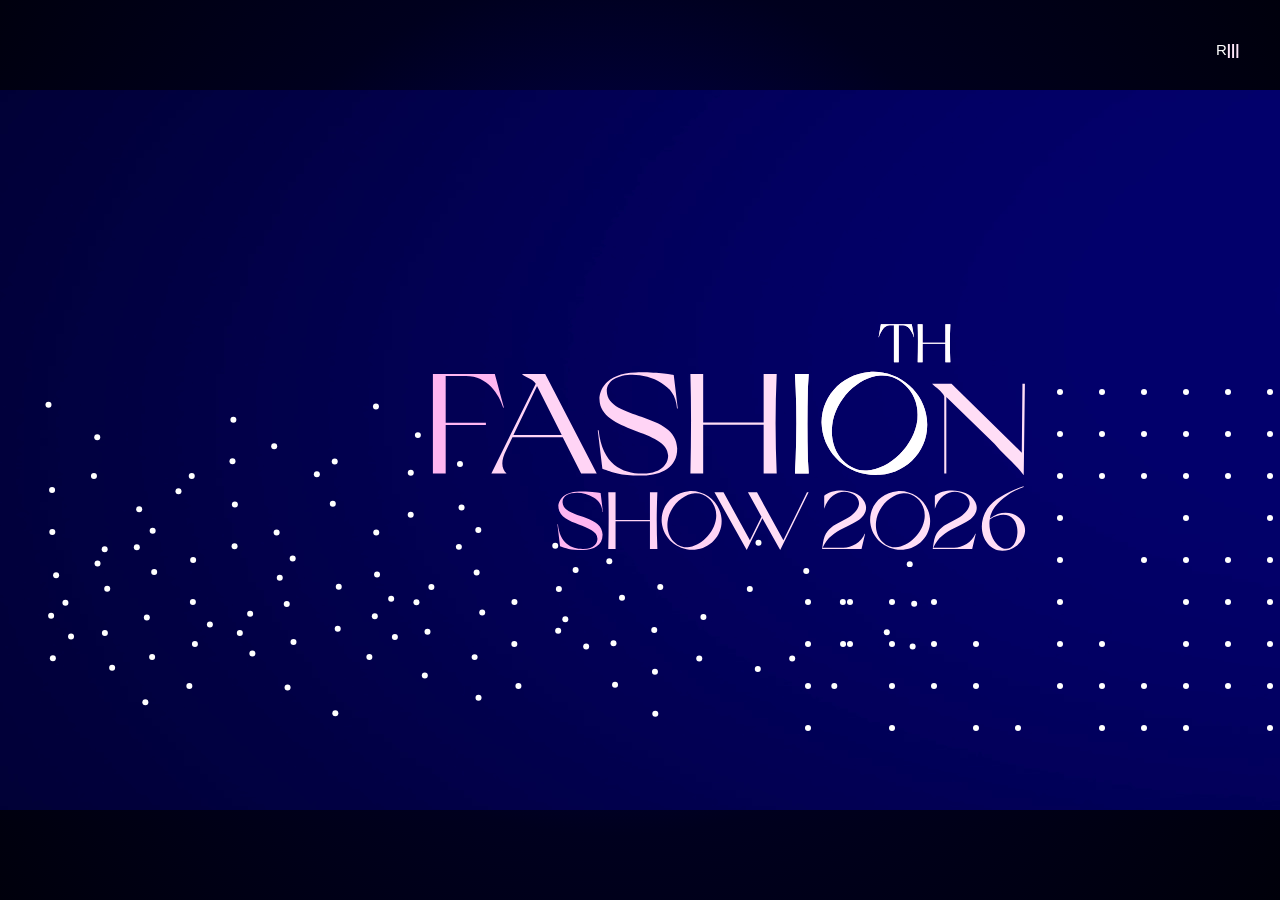
==== index.html @ 9039f153 "setting creayted" ====
<!DOCTYPE html>
<html lang="en">
<head>
    <meta charset="UTF-8">
    <meta name="viewport" content="width=device-width, initial-scale=1.0">
    <title>SLIDES</title>
    <link rel="stylesheet" href="ten26.css">
</head>
<body>
    <button id="panel-toggle" class="brand-toggle" title="Open controls">
        <span class="brand-r">R</span><span class="brand-bars">|||</span>
    </button>
    <main id="canvas-viewport">
        <div class="layer-container" id="image-layer"></div>
        <canvas id="grid-canvas-primary" class="grid-canvas-instance"></canvas>
        <div class="layer-container" id="svg-slide-layer"></div>
        <canvas id="svg-geometry-canvas" class="grid-canvas-instance"></canvas>
        <canvas id="morph-canvas" class="grid-canvas-instance"></canvas>
        <div class="layer-container" id="special-svg-layer"></div>
    </main>
    <div id="view-resolution-overlay" class="view-resolution-overlay hidden-ui-node">Canvas 1280 x 720 · View 100%</div>
    <div id="ui-toast-region" class="ui-toast-region" aria-live="polite" aria-atomic="true"></div>

    <section id="grid-control-panel" class="grid-control-panel minimized" aria-label="Grid controls"></section>

    <section id="motion-matrix-panel" class="motion-matrix-panel" aria-label="Dot motion layer controls"></section>

    <div id="control-panel" class="minimized">
        <div class="panel-header">
            <div class="header-transport" aria-label="Slide performance controls">
                <button class="header-nav-btn" id="header-prev-btn" type="button" title="Previous slide" aria-label="Previous slide">
                    <svg class="transport-icon" viewBox="0 0 24 24" aria-hidden="true"><path d="M8 12l9-6v12z"/></svg>
                </button>
                <button class="header-nav-btn header-hold-btn" id="header-hold-btn" type="button" title="Hold to attract dots to the current slide" aria-label="Hold to attract dots to the current slide">
                    <svg class="transport-icon" viewBox="0 0 24 24" aria-hidden="true"><circle cx="12" cy="12" r="5.8"/></svg>
                </button>
                <button class="header-nav-btn" id="header-next-btn" type="button" title="Next slide" aria-label="Next slide">
                    <svg class="transport-icon" viewBox="0 0 24 24" aria-hidden="true"><path d="M16 12l-9 6V6z"/></svg>
                </button>
                <button class="header-auto-btn" id="header-auto-btn" type="button" title="Automatically advance to the next slide every 4 seconds" aria-label="Automatically advance to the next slide every 4 seconds">
                    <svg class="transport-icon transport-icon-forward" viewBox="0 0 24 24" aria-hidden="true"><path d="M5 6l7 6-7 6zM12 6l7 6-7 6z"/></svg>
                </button>
            </div>
            <div class="header-utility">
                <span class="header-loading-spinner hidden-ui-node" id="header-loading-spinner" aria-hidden="true"></span>
                <button class="minimize-btn" id="minimize-btn" title="Hide controls">✕</button>
            </div>
        </div>
        <div class="panel-slide-strip" id="panel-slide-strip">
            <div class="slide-button-grid" id="slide-button-grid" aria-label="Slide navigation buttons"></div>
        </div>

        <!-- Grid Layers Drawer -->
        <div class="drawer" id="drawer-dot-matrix" data-left-panel="motion">
            <button class="drawer-trigger" id="drawer-trigger-dot-matrix">Grid Layers</button>
            <div class="drawer-content">
                <div class="matrix-action-row">
                    <button class="preset-action-btn" id="matrix-open-all" type="button">Expand</button>
                    <button class="preset-action-btn" id="matrix-collapse-all" type="button">Collapse</button>
                </div>
                <div class="matrix-action-row">
                    <button class="preset-action-btn pink-action matrix-full-action" id="matrix-randomize-all" type="button">Random</button>
                </div>
                <div class="matrix-action-row">
                    <button class="preset-action-btn" id="matrix-copy-above" type="button">Copy Above</button>
                    <button class="preset-action-btn" id="matrix-copy-below" type="button">Copy Below</button>
                </div>
                <div class="geometry-status" id="matrix-status">Grid layer controls open beside this drawer.</div>
            </div>
        </div>

        <!-- Blink Drawer -->
        <div class="drawer" id="drawer-blink-mode">
            <button class="drawer-trigger" id="drawer-trigger-blink-mode">Blink</button>
            <div class="drawer-content">
                <div class="sub-toggle-container compact-toggle">
                    <span>Enable Blink</span>
                    <label>
                        <input type="checkbox" id="blink-enabled" class="hidden-ui-node" checked>
                        <span class="checkbox-switch"></span>
                    </label>
                </div>
                <div class="slider-group"><span>On Period</span><input type="range" id="blink-visibility-on" min="0.05" max="8" value="7" step="0.05"><span class="val-indicator" id="val-blink-visibility-on">7</span></div>
                <div class="slider-group"><span>Off Period</span><input type="range" id="blink-visibility-off" min="0.05" max="8" value="3" step="0.05"><span class="val-indicator" id="val-blink-visibility-off">3</span></div>
                <div class="slider-group"><span>Randomness</span><input type="range" id="blink-visibility-randomness" min="0" max="100" value="100" step="1"><span class="val-indicator" id="val-blink-visibility-randomness">100</span></div>
                <div class="slider-group"><span>Probability</span><input type="range" id="blink-visibility-probability" min="0" max="100" value="70" step="1"><span class="val-indicator" id="val-blink-visibility-probability">70</span></div>
                <div class="slider-group"><span>Grid Start</span><input type="range" id="blink-grid-proximity" min="0" max="240" value="0" step="1"><span class="val-indicator" id="val-blink-grid-proximity">0</span></div>
                <div class="geometry-status" id="blink-status">Blink hides and reveals the same dot index across all visible grid layers.</div>
            </div>
        </div>

        <!-- SVG Slides Drawer -->
        <div class="drawer" id="drawer-slides">
            <button class="drawer-trigger" id="drawer-trigger-slides">Vector</button>
            <div class="drawer-content">
                <div class="layer-control-row">
                    <div class="file-upload-wrapper">
                        <div class="file-upload-btn" id="label-slides">Upload SVGs</div>
                        <input type="file" class="file-input" id="file-slides" accept=".svg,image/svg+xml" multiple>
                    </div>
                    <button class="action-btn delete-btn" id="clear-slides" title="Remove SVG Slides">✕</button>
                </div>
                <div class="geometry-status" id="slide-status">No slides loaded.</div>
                <div class="slider-group"><span>Scale</span><input type="range" id="slide-scale" min="10" max="300" value="100"><span class="val-indicator" id="val-slide-scale">100%</span></div>
                <div class="slider-group"><span>Offset X</span><input type="range" id="slide-offset-x" min="-640" max="640" value="0"><span class="val-indicator" id="val-slide-offset-x">0</span></div>
                <div class="slider-group"><span>Offset Y</span><input type="range" id="slide-offset-y" min="-360" max="360" value="0"><span class="val-indicator" id="val-slide-offset-y">0</span></div>
                <div class="geometry-status" id="mask-status">Mask hides dots whose grid homes sit inside or near painted slide artwork.</div>
            </div>
        </div>

        <!-- Media Slides Drawer -->
        <div class="drawer collapsed" id="drawer-image-slides">
            <button class="drawer-trigger" id="drawer-trigger-image-slides">Raster</button>
            <div class="drawer-content">
                <div class="layer-control-row">
                    <div class="file-upload-wrapper">
                        <div class="file-upload-btn" id="label-image-slides">Upload Images / Videos</div>
                        <input type="file" class="file-input" id="file-image-slides" accept=".png,.jpg,.jpeg,image/png,image/jpeg,.mp4,.webm,.mov,video/*" multiple>
                    </div>
                    <button class="action-btn delete-btn" id="clear-image-slides" title="Remove Media Slides">✕</button>
                </div>
                <div class="geometry-status" id="image-slides-status">No media slides loaded.</div>
                <div class="geometry-status" id="media-mode-status">Mode: Image Sequence</div>
                <select id="media-transition-mode" aria-label="Media source transition mode">
                    <option value="full" selected>Full Dot Transition</option>
                    <option value="flicker">Media Flicker Only</option>
                    <option value="cut">Frame To Frame</option>
                </select>
                <div class="slider-group"><span>Scale</span><input type="range" id="image-slide-scale" min="10" max="300" value="100"><span class="val-indicator" id="val-image-slide-scale">100%</span></div>
                <div class="slider-group"><span>Offset X</span><input type="range" id="image-slide-offset-x" min="-640" max="640" value="0"><span class="val-indicator" id="val-image-slide-offset-x">0</span></div>
                <div class="slider-group"><span>Offset Y</span><input type="range" id="image-slide-offset-y" min="-360" max="360" value="0"><span class="val-indicator" id="val-image-slide-offset-y">0</span></div>
                <div class="geometry-status" id="image-mask-status">Mask hides dots whose grid homes sit inside the media rectangle.</div>
            </div>
        </div>

        <!-- Special SVG Overlay Drawer -->
        <div class="drawer collapsed" id="drawer-special-overlays">
            <button class="drawer-trigger" id="drawer-trigger-special-overlays">Special Overlays</button>
            <div class="drawer-content">
                <div class="layer-control-row">
                    <div class="file-upload-wrapper">
                        <div class="file-upload-btn" id="label-special-overlays">Upload Special SVGs</div>
                        <input type="file" class="file-input" id="file-special-overlays" accept=".svg,image/svg+xml" multiple>
                    </div>
                </div>
                <div class="special-overlay-list" id="special-overlay-list"></div>
                <div class="geometry-status" id="special-overlays-status">No special overlays loaded.</div>
            </div>
        </div>

        <!-- Masks Drawer -->
        <div class="drawer collapsed" id="drawer-masks">
            <button class="drawer-trigger" id="drawer-trigger-masks">Grid Masking</button>
            <div class="drawer-content">
                <div class="drawer-section-title">Vector</div>
                <div class="slider-group"><span>Mask Expand</span><input type="range" id="mask-expansion" min="0" max="260" value="32" step="1"><span class="val-indicator" id="val-mask-expansion">32</span></div>
                <div class="slider-group"><span>Mask Scale Time</span><input type="range" id="mask-scale-time" min="0" max="10" value="4" step="0.05"><span class="val-indicator" id="val-mask-scale-time">4</span></div>
                <div class="drawer-section-title">Raster</div>
                <div class="slider-group"><span>Mask Expand</span><input type="range" id="image-mask-expansion" min="0" max="260" value="32" step="1"><span class="val-indicator" id="val-image-mask-expansion">32</span></div>
                <div class="slider-group"><span>Mask Scale Time</span><input type="range" id="image-mask-scale-time" min="0" max="10" value="4" step="0.05"><span class="val-indicator" id="val-image-mask-scale-time">4</span></div>
            </div>
        </div>

        <!-- Timing Drawer -->
        <div class="drawer" id="drawer-timing">
            <button class="drawer-trigger" id="drawer-trigger-timing">Timing</button>
            <div class="drawer-content">
                <div class="geometry-status" id="auto-transition-status">Left/Right change slides. Space holds the current slide. Up hides the UI. Down restores it. Esc stops flicker.</div>
                <div class="drawer-section-title">Transition</div>
                <div class="slider-group"><span>Current Time</span><input type="range" id="transition-current-time" min="0.1" max="8" value="3" step="0.05"><span class="val-indicator" id="val-transition-current-time">3</span></div>
                <div class="slider-group"><span>Current Flicker Start</span><input type="range" id="transition-current-flicker-start" min="0" max="3" value="0" step="0.05"><span class="val-indicator" id="val-transition-current-flicker-start">0</span></div>
                <div class="slider-group"><span>Next Time</span><input type="range" id="transition-next-time" min="0.1" max="12" value="2" step="0.05"><span class="val-indicator" id="val-transition-next-time">2</span></div>
                <div class="slider-group"><span>Next Flicker Start</span><input type="range" id="transition-next-flicker-start" min="0" max="2" value="0" step="0.05"><span class="val-indicator" id="val-transition-next-flicker-start">0</span></div>
                <div class="slider-group"><span>Return To Grid</span><input type="range" id="transition-return-grid-time" min="0" max="8" value="0" step="0.05"><span class="val-indicator" id="val-transition-return-grid-time">0</span></div>
                <div class="drawer-section-title">Auto Advance</div>
                <div class="slider-group auto-duration-row"><span>SVG Auto Duration</span><input type="range" id="slide-auto-duration" min="1" max="8" value="4" step="0.5"><span class="val-indicator" id="val-slide-auto-duration">4</span></div>
                <div class="slider-group" id="media-duration-row"><span>Image Auto Duration</span><input type="range" id="media-slide-duration" min="1" max="30" value="4" step="0.5"><span class="val-indicator" id="val-media-slide-duration">4</span></div>
            </div>
        </div>

        <!-- Mouse Interaction Drawer -->
        <div class="drawer" id="drawer-mouse-interaction">
            <button class="drawer-trigger" id="drawer-trigger-mouse-interaction">Mouse Interaction</button>
            <div class="drawer-content">
                <div class="sub-toggle-container compact-toggle">
                    <span>Enable Mouse</span>
                    <label>
                        <input type="checkbox" id="mouse-interaction-enabled" class="hidden-ui-node">
                        <span class="checkbox-switch"></span>
                    </label>
                </div>
                <div class="geometry-status" id="mouse-interaction-status">Mouse forces off.</div>
                <div class="slider-group mouse-scroll-row"><span>Attract</span><input type="range" id="mouse-attract-strength" min="0" max="300" value="120" step="1"><span class="val-indicator" id="val-mouse-attract-strength">120</span><button class="mouse-scroll-link-btn active" id="mouse-scroll-link-attract" type="button" data-mouse-scroll-control="attractStrength" aria-pressed="true" title="Link mouse wheel to Attract"></button></div>
                <div class="slider-group mouse-scroll-row"><span>Repel</span><input type="range" id="mouse-repel-strength" min="0" max="300" value="180" step="1"><span class="val-indicator" id="val-mouse-repel-strength">180</span><button class="mouse-scroll-link-btn active" id="mouse-scroll-link-repel" type="button" data-mouse-scroll-control="repelStrength" aria-pressed="true" title="Link mouse wheel to Repel"></button></div>
                <div class="slider-group mouse-scroll-row"><span>SVG Targets</span><input type="range" id="mouse-svg-target-count" min="1" max="400" value="1" step="1"><span class="val-indicator" id="val-mouse-svg-target-count">1</span><button class="mouse-scroll-link-btn" id="mouse-scroll-link-svg-targets" type="button" data-mouse-scroll-control="svgTargetCount" aria-pressed="false" title="Link mouse wheel to SVG Targets"></button></div>
                <div class="slider-group mouse-scroll-row"><span>Radius</span><input type="range" id="mouse-interaction-radius" min="40" max="520" value="220" step="5"><span class="val-indicator" id="val-mouse-interaction-radius">220</span><button class="mouse-scroll-link-btn" id="mouse-scroll-link-radius" type="button" data-mouse-scroll-control="radius" aria-pressed="false" title="Link mouse wheel to Radius"></button></div>
                <div class="slider-group"><span>Softness</span><input type="range" id="mouse-interaction-softness" min="0.4" max="3" value="1.2" step="0.05"><span class="val-indicator" id="val-mouse-interaction-softness">1.2</span></div>
                <div class="slider-group"><span>Scroll Step</span><input type="range" id="mouse-scroll-step" min="1" max="20" value="5" step="1"><span class="val-indicator" id="val-mouse-scroll-step">5</span></div>
            </div>
        </div>

        <!-- Grid Drawer -->
        <div class="drawer" id="drawer-grid">
            <button class="drawer-trigger" id="drawer-trigger-grid">Grid</button>
            <div class="drawer-content">
                <button class="preset-action-btn drawer-wide-action" id="grid-apply-all" type="button">Apply To All</button>
                <div class="geometry-status" id="grid-layout-status">Grid setup active.</div>
            </div>
        </div>

        <!-- Flicker Drawer -->
        <div class="drawer" id="drawer-flicker">
            <button class="drawer-trigger" id="drawer-trigger-flicker">Flicker</button>
            <div class="drawer-content">
                <div class="slider-group"><span>Flicker Speed</span><input type="range" id="transition-flicker-speed" min="1" max="30" value="10" step="0.5"><span class="val-indicator" id="val-transition-flicker-speed">10</span></div>
                <div class="slider-group"><span>On/Off</span><input type="range" id="transition-flicker-balance" min="10" max="90" value="75" step="1"><span class="val-indicator" id="val-transition-flicker-balance">75</span></div>
                <div class="slider-group"><span>Wildness</span><input type="range" id="transition-flicker-wildness" min="0" max="100" value="100" step="1"><span class="val-indicator" id="val-transition-flicker-wildness">100</span></div>
                <div class="slider-group"><span>Old/New</span><input type="range" id="transition-flicker-bias" min="-100" max="100" value="6" step="1"><span class="val-indicator" id="val-transition-flicker-bias">6</span></div>
            </div>
        </div>

        <!-- Background Drawer -->
        <div class="drawer" id="drawer-bg">
            <button class="drawer-trigger" id="drawer-trigger-background">Background</button>
            <div class="drawer-content">
                <div class="layer-control-row">
                    <button class="motion-layer-icon-btn layer-visibility-btn image-visibility-btn" id="image-visibility-toggle" type="button" title="Show or hide the background image.">Eye</button>
                    <div class="file-upload-wrapper">
                        <div class="file-upload-btn" id="label-image">Upload PNG/JPG</div>
                        <input type="file" class="file-input" id="file-image" accept=".png,.jpg,.jpeg,image/png,image/jpeg">
                    </div>
                    <button class="action-btn delete-btn" id="clear-image" title="Remove Image">✕</button>
                </div>
                <div class="geometry-status" id="image-status">No image loaded.</div>
                <div class="slider-group"><span>Scale</span><input type="range" id="image-scale" min="5" max="300" value="100" step="1"><span class="val-indicator" id="val-image-scale">100</span></div>
                <div class="slider-group"><span>Offset X</span><input type="range" id="image-offset-x" min="-1280" max="1280" value="0"><span class="val-indicator" id="val-image-offset-x">0</span></div>
                <div class="slider-group"><span>Offset Y</span><input type="range" id="image-offset-y" min="-720" max="720" value="0"><span class="val-indicator" id="val-image-offset-y">0</span></div>
                <div id="bg-static-node-wrapper">
                    <select id="bg-mode" title="Static, 2-color, or 3-color background.">
                        <option value="static" selected>Static Canvas Color</option>
                        <option value="cycle2">2 Color Canvas Cycle</option>
                        <option value="cycle3">3 Color Canvas Cycle</option>
                    </select>
                    <div class="color-grid">
                        <span>Color 1</span>
                        <div class="color-picker-wrapper"><input type="color" id="bg-static-picker" value="#02006c"></div>
                        <input type="text" id="bg-static-hex" value="#02006c" maxlength="7">
                    </div>
                    <div class="color-grid bg-cycle-color" id="bg-color-2-row">
                        <span>Color 2</span>
                        <div class="color-picker-wrapper"><input type="color" id="bg-color-2-picker" value="#ffd4f5"></div>
                        <input type="text" id="bg-color-2-hex" value="#ffd4f5" maxlength="7">
                    </div>
                    <div class="color-grid bg-cycle-color" id="bg-color-3-row">
                        <span>Color 3</span>
                        <div class="color-picker-wrapper"><input type="color" id="bg-color-3-picker" value="#00002a"></div>
                        <input type="text" id="bg-color-3-hex" value="#00002a" maxlength="7">
                    </div>
                    <div class="slider-group" id="bg-cycle-speed-row"><span>Cycle Speed</span><input type="range" id="bg-cycle-speed" min="0.02" max="2.5" value="0.18" step="0.01"><span class="val-indicator" id="val-bg-cycle-speed">0.18</span></div>
                    <div class="slider-group"><span>Canvas Width</span><input type="range" id="stage-width" min="640" max="3840" value="1280" step="10"><span class="val-indicator" id="val-stage-width">1280</span></div>
                    <div class="slider-group"><span>Canvas Height</span><input type="range" id="stage-height" min="360" max="2160" value="720" step="10"><span class="val-indicator" id="val-stage-height">720</span></div>
                </div>
                <div id="app-background-wrapper">
                    <select id="app-bg-mode" title="Choose the app backdrop style outside the canvas.">
                        <option value="gradient" selected>Background Gradient Glow</option>
                        <option value="solid">Solid Background</option>
                    </select>
                    <div class="color-grid">
                        <span>Color</span>
                        <div class="color-picker-wrapper"><input type="color" id="app-bg-picker" value="#02006c"></div>
                        <input type="text" id="app-bg-hex" value="#02006c" maxlength="7">
                    </div>
                </div>
            </div>
        </div>

        <!-- Help Drawer -->
        <div class="drawer" id="drawer-help">
            <button class="drawer-trigger" id="drawer-trigger-help">Help</button>
            <div class="drawer-content help-content" id="help-content">
                <div class="sub-toggle-container compact-toggle help-tooltip-toggle">
                    <span>Tooltips</span>
                    <label>
                        <input type="checkbox" id="help-tooltips-enabled" class="hidden-ui-node" checked>
                        <span class="checkbox-switch"></span>
                    </label>
                </div>
                <section>
                    <h3>Shortcuts</h3>
                    <p>Up hides the UI. Down restores it. Left and Right perform slide flicker. Space attracts dots to the current slide. Esc stops flicker.</p>
                </section>
                <section>
                    <h3>Overview</h3>
                    <p>TEN26 animates active grid layers between grid homes and slide targets on one shared stage. Upload Media supplies vector and raster sources, Timing controls the slideshow motion, Grid Masking shapes how grid-home dots hide and return, and Advanced Options controls layout, flicker style, and blink behavior.</p>
                </section>
                <section>
                    <h3>Header Controls</h3>
                    <p>Left arrow or keyboard Left immediately goes to the previous slide. Right arrow or keyboard Right immediately goes to the next slide. The center hold button or Space attracts dots to the current slide while held. Keyboard Up hides the UI, and keyboard Down restores it. The fast-forward button runs automatic slide changes using the current slide source duration.</p>
                </section>
                <section>
                    <h3>Grid Layers</h3>
                    <p>Grid Layers controls each active grid layer. Use the eye button to hide a layer, copy layers above or below the selection, rename layers, delete layers, and reorder them. Target chooses whether that layer follows SVG fills, paths, or anchors. The three color groups set Grid, Mid, and Target color, and Mid Point shifts where the mid color and mid size happen between grid and target. The main Random button here only randomizes unlocked values inside the layer stack.</p>
                </section>
                <section>
                    <h3>View Options</h3>
                    <p>View Options changes preview zoom, frame cap, fullscreen, and the info overlay. It does not resize the stage or move grid or slide coordinates.</p>
                </section>
                <section>
                    <h3>Upload Media</h3>
                    <p>Upload Media groups Vector, Raster, and Grid Masking. Use it to load slide sources, position them on the canvas, and control how grid-home dots react to those sources.</p>
                </section>
                <section>
                    <h3>Vector</h3>
                    <p>Vector loads SVG artwork as dot targets. Scale and offset position the SVG on the canvas. Vector slides share the same slide order and transition system as raster media.</p>
                </section>
                <section>
                    <h3>Raster</h3>
                    <p>Raster loads PNG, JPG, or video files as rectangular dot targets. Each media file becomes a rectangle with corner anchors, edge paths, and a filled interior. Scale and offset position the media on the canvas.</p>
                </section>
                <section>
                    <h3>Grid Masking</h3>
                    <p>Grid Masking holds vector and raster mask controls. Mask Expand grows the mask area outward, and Mask Scale Time controls how quickly masked dots shrink out or grow back during slide changes.</p>
                </section>
                <section>
                    <h3>Timing</h3>
                    <p>Timing controls the two slide phases. Current Time sends dots to the current slide, Next Time sends them to the next slide, and each Flicker Start slider chooses when that phase begins flickering. After the next phase, dots release back to the grid using the layer values.</p>
                </section>
                <section>
                    <h3>Advanced Options</h3>
                    <p>Advanced Options groups Grid, Flicker, and Blink. Grid handles layout, Flicker shapes the visual flicker rhythm, and Blink applies shared visibility timing across layers.</p>
                </section>
                <section>
                    <h3>Grid</h3>
                    <p>Grid sets columns, rows, spacing, and X/Y offset for the selected layer. Apply To All copies that layout to every active layer. Motion and force values come from the Grid Layers stack.</p>
                </section>
                <section>
                    <h3>Flicker</h3>
                    <p>Flicker controls the visual flicker style for both vector and raster slides. Flicker Speed controls pulse rate, On/Off controls visible ratio, Wildness adds timing variation, and Old/New biases the outgoing and incoming flicker feel.</p>
                </section>
                <section>
                    <h3>Blink</h3>
                    <p>Blink applies shared visibility timing to the dot layers. On Period is visible time, Off Period is hidden time, Randomness varies the timing, and Probability selects how many dots participate.</p>
                </section>
                <section>
                    <h3>Background</h3>
                    <p>Image loads a PNG or JPG behind the dots. Canvas Color controls the color or color cycle inside the stage canvas and includes canvas width and height. Background Color controls the app backdrop outside the canvas and can be solid or gradient.</p>
                </section>
                <section>
                    <h3>Presets</h3>
                    <p>Add Preset saves the current grid layer stack and random limits. The X removes the selected preset unless it is the last one. Export writes all presets to JSON. Import loads a saved preset file and replaces the current list.</p>
                </section>
                <section>
                    <h3>Save Settings</h3>
                    <p>Save Settings stores timing, media, masks, special overlays, background, mouse, blink, stage, and view options. It keeps grid layer values untouched; use Presets for layer stacks.</p>
                </section>
                <div class="help-signature">R|||</div>
            </div>
        </div>

        <!-- Presets Drawer -->
        <div class="drawer" id="drawer-presets">
            <button class="drawer-trigger" id="drawer-trigger-presets">Presets</button>
            <div class="drawer-content">
                <div class="preset-row">
                    <select id="preset-select"></select>
                    <button id="preset-apply-btn" class="pink-action" type="button">Apply</button>
                    <button class="preset-action-btn preset-delete-btn" id="preset-delete-btn" type="button" title="Delete selected preset">✕</button>
                </div>
                <div class="preset-action-row">
                    <button class="preset-action-btn pink-action" id="preset-add-btn" type="button">Add Preset</button>
                    <button class="preset-action-btn" id="preset-export-btn" type="button">Export</button>
                    <button class="preset-action-btn" id="preset-import-btn" type="button">Import</button>
                    <input type="file" class="file-input" id="preset-import-file" accept=".json,application/json">
                </div>
                <div class="geometry-status" id="preset-status">Layer presets loaded. Add, export, import, or remove any preset except the last one.</div>
            </div>
        </div>

        <!-- Save Settings Drawer -->
        <div class="drawer" id="drawer-save-settings">
            <button class="drawer-trigger" id="drawer-trigger-save-settings">Save Settings</button>
            <div class="drawer-content">
                <div class="preset-row">
                    <select id="settings-select"></select>
                    <button id="settings-apply-btn" class="pink-action" type="button">Apply</button>
                    <button class="preset-action-btn preset-delete-btn" id="settings-delete-btn" type="button" title="Delete selected settings">✕</button>
                </div>
                <div class="preset-action-row">
                    <button class="preset-action-btn pink-action" id="settings-add-btn" type="button">Save</button>
                    <button class="preset-action-btn" id="settings-export-btn" type="button">Export</button>
                    <button class="preset-action-btn" id="settings-import-btn" type="button">Import</button>
                    <input type="file" class="file-input" id="settings-import-file" accept=".json,application/json">
                </div>
                <div class="geometry-status" id="settings-status">Save timing, media, masks, background, mouse, blink, stage, and view settings without changing layer values.</div>
            </div>
        </div>

        <!-- View Drawer -->
        <div class="drawer" id="drawer-view-options">
            <button class="drawer-trigger" id="drawer-trigger-view-options">View Options</button>
            <div class="drawer-content">
                <div class="geometry-status view-status" id="view-status">Canvas 1280 x 720 · View 100%</div>
                <div class="slider-group"><span>Zoom</span><input type="range" id="view-scale" min="25" max="200" value="100" step="1"><span class="val-indicator" id="val-view-scale">100</span></div>
                <div class="slider-group"><span>Frame Cap</span><input type="range" id="view-frame-rate" min="5" max="60" value="60" step="1"><span class="val-indicator" id="val-view-frame-rate">60</span></div>
                <div class="view-scale-grid">
                    <button class="preset-action-btn view-scale-btn" data-view-scale="25" type="button">25%</button>
                    <button class="preset-action-btn view-scale-btn" data-view-scale="50" type="button">50%</button>
                    <button class="preset-action-btn view-scale-btn" data-view-scale="75" type="button">75%</button>
                    <button class="preset-action-btn view-scale-btn" data-view-scale="100" type="button">100%</button>
                    <button class="preset-action-btn view-scale-btn" data-view-scale="125" type="button">125%</button>
                    <button class="preset-action-btn view-scale-btn" data-view-scale="150" type="button">150%</button>
                    <button class="preset-action-btn view-scale-btn" data-view-scale="200" type="button">200%</button>
                    <button class="preset-action-btn" id="view-fit-btn" type="button">Fit</button>
                </div>
                <div class="slider-group"><span>Info Overlay</span><input type="range" id="view-overlay-opacity" min="0" max="100" value="0" step="1"><span class="val-indicator" id="val-view-overlay-opacity">0%</span></div>
                <div class="view-actions">
                    <button id="fullscreen-enter-btn" class="preset-action-btn">Full Screen</button>
                    <button id="fullscreen-exit-btn" class="preset-action-btn">Exit Full Screen</button>
                </div>
            </div>
        </div>

    </div>

    <script src="paper-full.min.js"></script>
    <script src="ten26-default-assets.js"></script>
    <script src="ten26-state.js"></script>
    <script src="ten26-engine.js"></script>
    <script src="ten26-startup-presets.js"></script>
    <script src="ten26-presets.js"></script>
    <script src="ten26-ui.js"></script>
</body>
</html>
---- ten26.css ----
:root {
    --bg-color: #02006c;
    --ui-blue: #02006c;
    --ui-blue-deep: #010044;
    --ui-blue-night: #00001e;
    --ui-pink: #ffd4f5;
    --ui-pink-muted: #d4ffde;
    --ui-cyan: #00aeef;
    --panel-bg: rgba(1, 0, 50, 0.48);
    --panel-border: rgba(255,212,245, 0.18);
    --text-color: #fbf7ff;
    --accent-color: #ffd4f5;
    --radius: 16px;
    --drawer-width: 320px;
    --drawer-collapsed-width: 320px;
    --section-accent: rgba(255,212,245, 0.78);
    --drawer-open-bg: rgba(255,212,245, 0.105);
    --drawer-hover-bg: rgba(255,212,245, 0.14);
    --view-scale: 1;
}
@media (prefers-color-scheme: dark) {
    :root {
        --panel-bg: rgba(1, 0, 44, 0.5);
        --panel-border: rgba(255,212,245, 0.18);
        --text-color: #fbf7ff;
    }
}
* {
    box-sizing: border-box; margin: 0; padding: 0;
    font-family: -apple-system, BlinkMacSystemFont, "Segoe UI", Roboto, sans-serif;
    -webkit-font-smoothing: antialiased;
}
body, html {
    width: 100%; height: 100%; overflow: hidden;
    background: radial-gradient(circle at 48% 45%, #02004e 0%, #00001e 52%, #00000a 100%);
    display: flex; align-items: center; justify-content: center;
}
#canvas-viewport {
    position: absolute; top: 50%; left: 50%; width: 1280px; height: 720px;
    transform: translate(-50%, -50%) scale(var(--view-scale));
    transform-origin: center center;
    background-color: var(--bg-color);
    display: flex; align-items: center; justify-content: center;
    z-index: 1; transition: background 0.1s linear; overflow: hidden;
    isolation: isolate;
}
#canvas-viewport,
#canvas-viewport * {
    cursor: none;
}
.layer-container {
    position: absolute; width: 100%; height: 100%;
    display: flex; align-items: center; justify-content: center;
    pointer-events: none;
}
.layer-container img, .layer-container svg {
    position: absolute; max-width: none; max-height: none;
    object-fit: contain; transform-origin: center center;
}
#image-layer { z-index: 1; overflow: hidden; }
#image-layer img { transform-origin: 0 0; }
#image-layer video,
#svg-slide-layer video {
    position: absolute;
    max-width: none;
    max-height: none;
    object-fit: contain;
    transform-origin: 0 0;
}
#grid-canvas-primary { z-index: 2; }
#svg-slide-layer { z-index: 4; }
#special-svg-layer {
    z-index: 60;
    overflow: visible;
}
.grid-canvas-instance {
    position: absolute; pointer-events: none; left: 0; top: 0; width: 100%; height: 100%;
}
.dot-layer-canvas {
    mix-blend-mode: normal;
}
#svg-geometry-canvas { z-index: 5; }
#morph-canvas { z-index: 6; }
.layer-container.hidden { opacity: 0 !important; }

#control-panel,
#grid-control-panel {
    position: absolute; top: 24px; width: var(--drawer-width);
    max-height: calc(100vh - 48px); overflow-y: auto;
    background: linear-gradient(180deg, rgba(2, 0, 108, 0.54), rgba(0, 0, 30, 0.46));
    backdrop-filter: blur(25px) saturate(1.18);
    -webkit-backdrop-filter: blur(25px);
    border: 1px solid var(--panel-border); border-radius: var(--radius);
    padding: 16px; box-shadow: 0 12px 40px rgba(0,0,0,0.18);
    color: var(--text-color); z-index: 10;
    transition: opacity 0.24s ease, visibility 0.24s ease;
    display: flex; flex-direction: column;
    opacity: 1; visibility: visible;
}
#control-panel {
    right: 24px;
}
#grid-control-panel {
    left: 24px;
}
#grid-control-panel.retired-panel {
    display: none;
}
#control-panel.minimized,
#grid-control-panel.minimized {
    opacity: 0; visibility: hidden; pointer-events: none;
}
#panel-toggle {
    position: absolute; top: 39px; width: 36px; min-width: 0; height: 21px;
    border-radius: 0; background: transparent;
    border: 0; box-shadow: none;
    cursor: pointer; z-index: 9; display: flex; align-items: center; justify-content: flex-start;
    text-align: left;
    transition: color 0.16s ease, transform 0.16s ease;
}
#panel-toggle {
    right: 28px;
}
.brand-toggle {
    gap: 0;
    padding: 0;
    color: var(--text-color);
    font-size: 15px;
    letter-spacing: 0;
}
.brand-toggle .brand-r,
.brand-toggle .brand-bars {
    font-family: inherit;
}
.brand-toggle .brand-r {
    color: #ffffff;
    font-weight: 400;
}
.brand-toggle .brand-bars {
    color: #ffe8fb;
    font-weight: 850;
}
#panel-toggle:hover {
    color: var(--text-color);
}
#panel-toggle:hover .brand-r,
#panel-toggle:hover .brand-bars {
    color: var(--text-color);
}
#panel-toggle:active {
    transform: translateY(1px);
}
.panel-header {
    display: grid; grid-template-columns: 1fr auto; align-items: center; gap: 10px;
    margin-bottom: 14px; border-bottom: 1px solid rgba(255,212,245,0.12); padding-bottom: 8px;
}
.panel-header h2 { font-size: 14px; font-weight: 600; letter-spacing: -0.2px; }
.header-transport {
    display: grid;
    grid-template-columns: repeat(3, minmax(44px, 1fr));
    gap: 6px;
    height: 28px;
}
.header-utility {
    display: flex;
    align-items: center;
    gap: 6px;
    height: 28px;
}
.header-nav-btn,
.header-auto-btn {
    height: 28px;
    border-radius: 6px;
    border: 1px solid rgba(255,212,245,0.24);
    background: rgba(255,212,245,0.055);
    color: var(--text-color);
    cursor: pointer;
    line-height: 1;
    display: inline-flex;
    align-items: center;
    justify-content: center;
    transition: background-color 0.15s ease, border-color 0.15s ease, color 0.15s ease, transform 0.15s ease, box-shadow 0.15s ease;
}
.header-nav-btn {
    min-width: 0;
}
.transport-icon {
    width: 14px;
    height: 14px;
    fill: currentColor;
    color: rgba(255,212,245,0.72);
    transition: color 0.15s ease, transform 0.15s ease;
}
.header-hold-btn .transport-icon {
    width: 13px;
    height: 13px;
}
.header-auto-btn {
    min-width: 38px;
    padding: 0 9px;
}
.header-nav-btn:hover,
.header-auto-btn:hover,
.header-nav-btn.active {
    border-color: rgba(255,212,245,0.72);
    background: rgba(255,212,245,0.12);
    box-shadow: inset 0 1px 0 rgba(255,255,255,0.08);
}
.header-nav-btn:hover .transport-icon,
.header-auto-btn:hover .transport-icon,
.header-nav-btn.active .transport-icon {
    color: var(--ui-pink);
    transform: scale(1.06);
}
.header-nav-btn:active,
.header-auto-btn:active {
    transform: translateY(1px);
}
.header-auto-btn.active {
    border-color: rgba(255,212,245,0.9);
    background: rgba(255,212,245,0.76);
    box-shadow: 0 0 0 1px rgba(255,212,245,0.14), 0 8px 18px rgba(0,0,0,0.14);
}
.header-auto-btn.active .transport-icon {
    color: var(--ui-blue);
}
.app-brand {
    font-size: 12px;
    font-weight: 800;
    letter-spacing: 0;
    color: var(--text-color);
    opacity: 0.78;
}
.minimize-btn {
    width: 28px; height: 28px;
    background: transparent; border: 1px solid transparent; border-radius: 6px; cursor: pointer;
    color: var(--ui-cyan); opacity: 0.62; font-size: 14px;
    transition: background-color 0.15s ease, border-color 0.15s ease, opacity 0.15s ease, transform 0.15s ease;
}
.minimize-btn:hover {
    opacity: 1;
    border-color: rgba(0,174,239,0.42);
    background: rgba(0,174,239,0.09);
}
.minimize-btn:active {
    transform: translateY(1px);
}
.drawer {
    border: 1px solid rgba(255,212,245,0.1); border-radius: 10px;
    background: rgba(0,0,40,0.22); margin-bottom: 8px; overflow: hidden;
    flex: 0 0 auto;
    box-shadow: inset 0 1px 0 rgba(255,212,245,0.06);
}
button:focus-visible,
select:focus-visible,
input:focus-visible {
    outline: 1px solid rgba(255,212,245, 0.62);
    outline-offset: 2px;
}
.drawer-trigger {
    width: 100%; padding: 10px 12px; background: rgba(255,212,245,0.055); border: none;
    text-align: left; color: var(--text-color); font-size: 12px; font-weight: 600;
    cursor: pointer; display: flex; justify-content: space-between; align-items: center;
    transition: background-color 0.24s ease, color 0.2s ease, opacity 0.2s ease;
}
.drawer:not(.collapsed) > .drawer-trigger,
.drawer:not(.collapsed) > .drawer-title-row {
    background: linear-gradient(180deg, rgba(255,212,245,0.19), rgba(255,212,245,0.13));
}
.nested-drawer:not(.collapsed) > .drawer-trigger,
.sub-drawer:not(.collapsed) > .drawer-trigger {
    background: linear-gradient(180deg, rgba(255,212,245,0.21), rgba(255,212,245,0.15));
}
.drawer-trigger:hover,
.drawer-title-row:hover {
    background: var(--drawer-hover-bg);
}
.drawer:not(.collapsed) > .drawer-trigger:hover,
.drawer:not(.collapsed) > .drawer-title-row:hover {
    background: linear-gradient(180deg, rgba(255,212,245,0.22), rgba(255,212,245,0.15));
}
.nested-drawer:not(.collapsed) > .drawer-trigger:hover,
.sub-drawer:not(.collapsed) > .drawer-trigger:hover {
    background: linear-gradient(180deg, rgba(255,212,245,0.24), rgba(255,212,245,0.16));
}
.drawer-title-row {
    display: grid; grid-template-columns: 1fr 30px; align-items: center;
    background: rgba(255,212,245,0.055);
    transition: background-color 0.24s ease, color 0.2s ease, opacity 0.2s ease;
}
.drawer-title-row .drawer-trigger {
    background: transparent;
}
.drawer-title-row .drawer-trigger:hover {
    background: transparent;
}
.drawer-title-icon-btn,
.motion-layer-icon-btn,
.value-lock-btn {
    width: 24px; height: 24px; border-radius: 6px;
    border: 1px solid rgba(255,212,245,0.14);
    background: rgba(255,212,245,0.055);
    color: var(--text-color); cursor: pointer;
    display: inline-flex; align-items: center; justify-content: center;
    transition: background-color 0.16s ease, border-color 0.16s ease, color 0.16s ease, opacity 0.16s ease;
}
.drawer-title-icon-btn {
    margin-right: 6px;
}
.drawer-title-icon-btn svg,
.motion-layer-icon-btn svg,
.value-lock-btn svg {
    width: 14px; height: 14px; fill: currentColor;
}
.drawer-title-icon-btn:hover,
.motion-layer-icon-btn:hover,
.value-lock-btn:hover {
    background: rgba(0,174,239, 0.10);
    border-color: rgba(0,174,239, 0.42);
    color: rgba(219,247,255,0.96);
}
.drawer-trigger.inactive-title { color: rgba(212,255,222,0.62); opacity: 0.66; }
#drawer-dot-matrix { order: 1; }
#drawer-trigger-dot-matrix {
    justify-content: flex-end;
    text-align: right;
    color: rgba(255,212,245,0.78);
}
#drawer-view-options { order: 3; }
#drawer-slides { order: 4; }
#drawer-image-slides { order: 5; }
#drawer-timing { order: 6; }
#drawer-mouse-interaction { order: 7; }
#drawer-flicker { order: 8; }
#drawer-bg { order: 9; }
#drawer-presets { order: 10; }
#drawer-save-settings { order: 11; }
#drawer-grid { order: 12; }
#drawer-help { order: 13; }
#drawer-blink-mode { order: 3; }
#drawer-trigger-help {
    color: var(--ui-pink);
}
.drawer-trigger::after {
    content: '▼'; font-size: 8px; opacity: 0.5; transition: transform 0.2s ease;
}
.drawer.collapsed .drawer-trigger::after { transform: rotate(-90deg); }
.drawer[data-left-panel] > .drawer-trigger {
    justify-content: flex-start;
    gap: 8px;
}
.drawer[data-left-panel] > .drawer-trigger::before {
    content: '▼'; font-size: 8px; opacity: 0.5; transition: transform 0.2s ease;
}
.drawer[data-left-panel].collapsed > .drawer-trigger::before {
    transform: rotate(-90deg);
}
.drawer[data-left-panel] > .drawer-trigger::after {
    content: none;
}
.drawer-content {
    padding: 10px 12px; border-top: 1px solid rgba(255,212,245,0.08); display: block;
}
.drawer.collapsed .drawer-content { display: none; }
.slide-button-grid {
    display: grid;
    grid-template-columns: repeat(auto-fill, minmax(34px, 1fr));
    gap: 6px;
}
.slide-jump-button {
    min-height: 28px;
    border-radius: 6px;
    background: rgba(255,212,245,0.045);
    color: var(--text-color);
    font-size: 11px;
    border: 1px solid rgba(255,212,245,0.12);
    cursor: pointer;
    transition: background-color 0.15s ease, border-color 0.15s ease, box-shadow 0.15s ease, transform 0.15s ease;
}
.slide-jump-button:hover {
    background: rgba(255,212,245,0.09);
}
.slide-jump-button:active {
    transform: translateY(1px);
}
.slide-jump-button-svg {
    border-color: rgba(255,120,210,0.42);
}
.slide-jump-button-media {
    border-color: rgba(90,220,255,0.42);
}
.active-slide-jump-button {
    background: rgba(255,212,245,0.16);
    border-color: rgba(255,255,255,0.74);
    box-shadow: 0 0 0 1px rgba(255,255,255,0.18);
    color: #ffffff;
}
.sub-drawer {
    margin: 8px 0 0;
    border-radius: 8px;
    background: rgba(0,0,38,0.18);
}
.sub-drawer .drawer-trigger {
    padding: 8px 10px;
    font-size: 11px;
}
.sub-drawer .drawer-content {
    padding: 10px;
}
.section-title {
    display: block; font-size: 10px; font-weight: 600; margin: 10px 0 6px 0;
    color: var(--section-accent); opacity: 0.78; text-transform: uppercase;
}
.section-spacer {
    display: block;
    height: 7px;
}
.matrix-action-row {
    display: grid; grid-template-columns: 1fr 1fr; gap: 6px; margin-bottom: 6px;
}
.matrix-action-row .preset-action-btn {
    width: 100%;
}
.matrix-action-row .preset-action-btn {
    width: 100%;
    height: auto;
    min-height: 30px;
    padding: 6px 8px;
    white-space: normal;
    line-height: 1.12;
}
.matrix-full-action {
    grid-column: 1 / -1;
}
.drawer-wide-action {
    width: 100%;
    margin-top: 8px;
}
.drawer-bottom-actions {
    display: grid;
    grid-template-columns: repeat(3, minmax(0, 1fr));
    gap: 6px;
    margin-top: 12px;
}
.drawer-bottom-actions .preset-action-btn {
    width: 100%;
}
.layer-control-row {
    display: flex; align-items: center; gap: 6px; margin-bottom: 8px;
}
.file-upload-wrapper { position: relative; flex: 1; }
.file-upload-btn {
    display: block; padding: 7px 10px; background: rgba(255,212,245,0.055);
    border: 1px dashed rgba(255,212,245,0.22); border-radius: 6px; text-align: left;
    font-size: 11px; cursor: pointer; white-space: nowrap; overflow: hidden; text-overflow: ellipsis;
    transition: background-color 0.16s ease, border-color 0.16s ease, opacity 0.16s ease;
}
#label-slides,
#label-image-slides {
    border-color: rgba(255,197,244,0.74);
    box-shadow: inset 0 0 0 1px rgba(255,197,244,0.12);
}
.file-upload-btn.upload-missing,
.geometry-status.upload-missing {
    color: var(--ui-pink);
}
.file-upload-btn.upload-missing {
    background: rgba(2, 0, 108, 0.52);
    border-color: rgba(255,212,245,0.66);
}
.geometry-status.upload-missing {
    padding: 7px 8px;
    border: 1px solid rgba(255,212,245,0.34);
    border-radius: 6px;
    background: rgba(2, 0, 108, 0.36);
    opacity: 0.9;
}
.file-input {
    position: absolute; left: 0; top: 0; opacity: 0; width: 100%; height: 100%; cursor: pointer;
}
.action-btn {
    width: 28px; height: 28px; border-radius: 6px;
    border: 1px solid rgba(255,212,245,0.14); background: rgba(0,0,36,0.16);
    color: var(--text-color); cursor: pointer; display: flex; align-items: center;
    justify-content: center; font-size: 12px; transition: all 0.15s ease;
}
.action-btn.eye-btn { color: var(--text-color); opacity: 1; }
.action-btn.eye-btn.hidden-state { opacity: 0.25; }
.action-btn.delete-btn { opacity: 0.5; }
.action-btn.delete-btn:hover {
    opacity: 1; background: rgba(0,174,239, 0.12); color: var(--ui-cyan);
    border-color: rgba(0,174,239, 0.46);
}
select {
    width: 100%; height: 28px; padding: 0 6px;
    background: rgba(255,212,245,0.065); border: 1px solid rgba(255,212,245,0.15);
    border-radius: 6px; color: var(--text-color); font-size: 12px; outline: none; margin-bottom: 8px;
    transition: background-color 0.16s ease, border-color 0.16s ease, opacity 0.16s ease;
}
select option {
    background: #010044;
    color: #fbf7ff;
}
.color-grid {
    display: grid; grid-template-columns: 58px 40px minmax(0, 1fr); gap: 6px; align-items: center; margin-bottom: 8px;
}
.color-grid > span {
    font-size: 11px;
    line-height: 1.1;
    opacity: 0.82;
    white-space: nowrap;
}
.color-pair-row {
    display: grid; grid-template-columns: 1fr; gap: 5px; margin: 6px 0 5px;
}
.compact-color {
    display: grid; grid-template-columns: 48px 30px minmax(0, 1fr) 22px; gap: 5px; align-items: center;
}
.compact-color.dot-palette-control {
    grid-template-columns: 40px minmax(54px, 1fr) 58px 20px;
    gap: 6px;
}
.compact-color-label {
    font-size: 10px; font-weight: 700; opacity: 0.62; text-transform: uppercase;
}
.compact-color .color-picker-wrapper {
    width: 30px; height: 26px;
}
.dot-palette-control .color-picker-wrapper {
    display: none;
}
.dot-color-swatch-row {
    display: grid;
    grid-template-columns: repeat(3, 14px);
    gap: 7px;
    align-items: center;
}
.dot-color-swatch {
    width: 14px;
    height: 14px;
    padding: 0;
    box-sizing: border-box;
    border-radius: 50%;
    border: 1px solid rgba(255,212,245,0.22);
    background: transparent;
    cursor: pointer;
    box-shadow: inset 0 0 0 1px rgba(2,0,108,0.28);
}
.dot-color-swatch:hover,
.dot-color-swatch.active {
    border-color: rgba(255,255,255,0.96);
    box-shadow: 0 0 0 2px rgba(255,255,255,0.72), 0 0 10px rgba(255,197,244,0.24);
}
.dot-palette-control input[type="text"] {
    height: 24px;
    padding: 0 5px;
    font-size: 10px;
}
.color-picker-wrapper {
    width: 40px; height: 28px; border-radius: 6px; overflow: hidden;
    border: 1px solid rgba(255,212,245,0.16);
    transition: background-color 0.16s ease, border-color 0.16s ease, opacity 0.16s ease;
}
input[type="color"] {
    border: none; width: 150%; height: 150%; transform: translate(-15%, -15%); cursor: pointer;
}
input[type="text"] {
    width: 100%; height: 28px; padding: 0 8px;
    background: rgba(255,212,245,0.055); border: 1px solid rgba(255,212,245,0.12);
    border-radius: 6px; color: var(--text-color); font-family: monospace; font-size: 12px;
    transition: background-color 0.16s ease, border-color 0.16s ease, opacity 0.16s ease;
}
.slider-group {
    display: grid;
    grid-template-columns: 92px minmax(72px, 1fr) 42px;
    align-items: center;
    margin-bottom: 5px;
    gap: 6px;
    position: relative;
}
.slider-group.has-lock {
    grid-template-columns: 92px minmax(60px, 1fr) 42px 22px;
}
.slider-group.mouse-scroll-row {
    grid-template-columns: 92px minmax(52px, 1fr) 42px 22px;
}
.slider-group span {
    min-width: 0;
    width: auto;
    font-size: 11px;
    opacity: 0.8;
    white-space: nowrap;
    overflow: hidden;
    text-overflow: ellipsis;
}
.val-indicator {
    width: 42px; text-align: right; font-family: monospace; opacity: 0.5; font-size: 11px;
    cursor: text; border-bottom: 1px dashed transparent;
    transition: border-color 0.15s, opacity 0.15s;
    justify-self: end;
}
.slider-group:has(.value-lock-btn.locked) > span,
.slider-group:has(.value-lock-btn.locked) .val-indicator,
.compact-color:has(.value-lock-btn.locked) .compact-color-label,
.compact-color:has(.value-lock-btn.locked) input[type="text"] {
    color: var(--ui-pink);
    opacity: 1;
}
.value-lock-btn {
    width: 22px; height: 22px;
    opacity: 0.56;
    justify-self: end;
}
.mouse-scroll-link-btn {
    width: 22px;
    height: 22px;
    padding: 0;
    display: flex;
    align-items: center;
    justify-content: center;
    background: rgba(255,255,255,0.024);
    color: rgba(255,255,255,0.72);
    opacity: 0.42;
    justify-self: end;
}
.mouse-scroll-link-btn.active {
    color: var(--ui-pink);
    border-color: rgba(255,212,245, 0.5);
    background: rgba(255,212,245, 0.12);
    opacity: 1;
}
.mouse-scroll-link-btn svg {
    width: 14px;
    height: 14px;
}
.value-lock-btn.locked {
    color: var(--ui-pink);
    border-color: rgba(255,212,245, 0.46);
    background: rgba(255,212,245, 0.12);
    opacity: 1;
}
.slider-group.random-range-locked .random-limit-thumb,
.slider-group.random-range-locked .random-range-wrap::before {
    opacity: 0.42;
}
.val-indicator:hover {
    opacity: 0.82; border-bottom-color: rgba(255,212,245,0.34);
}
.val-indicator:focus {
    outline: none; opacity: 1; border-bottom-color: var(--accent-color);
}
input[type="range"] {
    width: 100%; min-width: 0; -webkit-appearance: none; appearance: none;
    background: rgba(255,212,245,0.24); height: 3px; border-radius: 2px;
}
input[type="range"]::-webkit-slider-thumb {
    -webkit-appearance: none; appearance: none; width: 12px; height: 12px;
    border-radius: 50%; background: var(--ui-pink); cursor: pointer;
    box-shadow: 0 0 0 2px rgba(2,0,108,0.58), 0 0 10px rgba(255,212,245,0.36);
}
.random-range-wrap {
    --random-min-pct: 0%;
    --random-value-pct: 50%;
    --random-max-pct: 100%;
    position: relative;
    min-width: 0;
    height: 18px;
    display: flex;
    align-items: center;
}
.random-range-wrap::before {
    content: "";
    position: absolute;
    left: 0;
    right: 0;
    top: 50%;
    height: 4px;
    transform: translateY(-50%);
    border-radius: 999px;
    background:
        linear-gradient(
            to right,
            rgba(255,212,245,0.10) 0%,
            rgba(255,212,245,0.10) var(--random-min-pct),
            rgba(255,197,244,0.34) var(--random-min-pct),
            rgba(90,220,255,0.30) var(--random-max-pct),
            rgba(255,212,245,0.10) var(--random-max-pct),
            rgba(255,212,245,0.10) 100%
        );
}
.random-range-wrap input[type="range"] {
    position: relative;
    z-index: 2;
    background: transparent;
}
.random-range-wrap input[type="range"]::-webkit-slider-thumb {
    width: 13px;
    height: 13px;
    background: #ffc5f4;
    box-shadow: 0 0 0 2px rgba(2,0,108,0.68), 0 0 12px rgba(255,197,244,0.42);
}
.random-limit-thumb {
    position: absolute;
    z-index: 3;
    top: 50%;
    width: 5px;
    height: 5px;
    padding: 0;
    border-radius: 50%;
    border: 1px solid rgba(0,174,239,0.72);
    background: var(--ui-cyan);
    transform: translate(-50%, -50%);
    cursor: ew-resize;
    box-shadow: 0 0 0 2px rgba(2,0,108,0.56), 0 0 7px rgba(0,174,239,0.18);
}
.random-limit-thumb:hover,
.random-limit-thumb:focus-visible {
    border-color: rgba(255,255,255,0.92);
    background: var(--ui-cyan);
    outline: none;
}
.svg-only-opt { display: none; }
.svg-only-opt.visible { display: block; }
.hidden-ui-node { display: none !important; }
.sub-toggle-container {
    display: flex; align-items: center; justify-content: space-between;
    background: rgba(255,212,245,0.055); padding: 8px; border-radius: 6px;
    margin-top: 8px; border: 1px solid rgba(255,212,245,0.1);
}
.sub-toggle-container.compact-toggle {
    margin: 0 0 8px;
    padding: 7px 8px;
}
.sub-toggle-container span { font-size: 11px; font-weight: 600; }
.checkbox-switch {
    cursor: pointer; width: 36px; height: 20px;
    background: rgba(2, 0, 108, 0.58); display: inline-block;
    border-radius: 20px; position: relative;
    border: 1px solid rgba(255,212,245,0.2);
    transition: background-color 0.16s ease, border-color 0.16s ease, opacity 0.16s ease, box-shadow 0.16s ease;
}
.checkbox-switch::after {
    content: ''; position: absolute; width: 16px; height: 16px; border-radius: 50%;
    background: #fff; top: 2px; left: 2px; transition: transform 0.2s ease;
}
input[type="checkbox"]:checked + .checkbox-switch {
    background: linear-gradient(135deg, rgba(255,212,245,0.18), rgba(2,0,108,0.72) 62%);
    border-color: rgba(255,212,245,0.82);
    box-shadow: inset 0 0 0 1px rgba(255,212,245,0.06);
}
input[type="checkbox"]:checked + .checkbox-switch::after { transform: translateX(16px); }
.neon-options { display: none; margin-top: 5px; }
.neon-options.visible { display: block; }

/* Consistent preset buttons */
.preset-row {
    display: flex; gap: 6px; align-items: center; margin-bottom: 10px;
}
.preset-row select { flex: 1; margin-bottom: 0; }
.preset-action-row {
    display: grid;
    grid-template-columns: repeat(3, 1fr);
    gap: 6px;
    margin-bottom: 10px;
}
.preset-action-row .file-input {
    display: none;
}
.preset-delete-btn {
    width: 30px;
    min-width: 30px;
    padding: 0;
    color: var(--ui-cyan);
    font-weight: 850;
}
.auto-duration-row {
    margin-top: 13px;
}
.preset-warning-option {
    color: var(--ui-pink);
    background: var(--ui-blue-night);
}
.preset-row button,
.preset-action-btn {
    padding: 7px 10px; height: 30px; border-radius: 6px;
    border: 1px dashed rgba(255,212,245,0.22);
    background: rgba(255,212,245,0.06);
    color: var(--text-color); font-size: 11px; cursor: pointer;
    white-space: nowrap; transition: background 0.15s ease, border-color 0.15s ease, color 0.15s ease, transform 0.15s ease;
}
.preset-row button:not(:disabled):hover,
.preset-action-btn:not(:disabled):hover {
    background: rgba(0,174,239,0.09);
    border-color: rgba(0,174,239,0.38);
    color: rgba(219,247,255,0.96);
}
.preset-row button.pink-action,
.preset-action-btn.pink-action,
button.pink-action {
    background: rgba(255,212,245,0.06);
    border-style: solid;
    border-color: rgba(255,212,245,0.62);
    color: var(--text-color);
    font-weight: 750;
}
.preset-row button.pink-action:hover,
.preset-action-btn.pink-action:hover,
button.pink-action:hover {
    background: linear-gradient(135deg, rgba(255,212,245,0.13), rgba(0,174,239,0.075));
    border-color: rgba(255,212,245,0.86);
    color: var(--ui-pink);
}
.preset-action-btn.pink-action.is-muted-action,
.preset-action-btn.pink-action:disabled,
button.pink-action:disabled {
    background: rgba(255,212,245,0.035);
    border-color: rgba(255,212,245,0.26);
    color: rgba(251,247,255,0.62);
}
.file-upload-btn:hover,
select:hover,
input[type="text"]:hover,
.color-picker-wrapper:hover,
.checkbox-switch:hover {
    background-color: rgba(255,212,245, 0.12);
    border-color: rgba(255,212,245, 0.34);
}
.action-btn:hover {
    background: rgba(0,174,239, 0.09);
    border-color: rgba(0,174,239, 0.36);
    color: rgba(219,247,255,0.96);
}
.preset-action-btn:active,
.drawer-title-icon-btn:active,
.motion-layer-icon-btn:active,
.value-lock-btn:active {
    transform: translateY(1px);
}
.preset-action-btn:disabled {
    opacity: 0.35; cursor: default; background: rgba(255,212,245,0.04);
}
.preset-action-btn.is-muted-action {
    opacity: 0.38;
    border-color: rgba(255,212,245,0.1);
    background: rgba(255,212,245,0.035);
}
.preset-action-btn.is-muted-action:hover {
    background: rgba(255,212,245,0.035);
}
button:disabled,
select:disabled,
input:disabled {
    cursor: default;
}
.layer-visibility-row {
    display: grid; grid-template-columns: repeat(3, 1fr); gap: 6px; margin-bottom: 10px;
}
.layer-visibility-btn {
    width: 100%; height: 28px; border-radius: 6px; border: 1px solid rgba(255,212,245,0.15);
    background: rgba(255,212,245,0.045); color: var(--text-color); cursor: pointer; font-size: 12px;
}
.motion-layer-icon-btn.layer-visibility-btn {
    width: 24px; height: 24px; font-size: 0; background: rgba(255,212,245,0.055);
}
.layer-visibility-btn.hidden-state { opacity: 0.25; }
.action-btn.primary-danger {
    background: rgba(212,255,222, 0.16);
    border-color: rgba(212,255,222, 0.45);
    color: #d4ffde;
    font-weight: 700;
}
.action-btn.primary-danger:hover {
    background: rgba(212,255,222, 0.24);
}
.geometry-status {
    font-size: 11px; line-height: 1.38; opacity: 0.68; margin-top: 8px;
}
.drawer-content > .geometry-status {
    display: none;
}
.special-overlay-list {
    display: grid;
    grid-template-columns: 1fr;
    gap: 6px;
    margin-top: 8px;
}
.special-overlay-empty {
    min-height: 32px;
    padding: 8px;
    border: 1px dashed rgba(255,212,245,0.16);
    border-radius: 6px;
    color: rgba(251,247,255,0.58);
    font-size: 11px;
    line-height: 1.35;
}
.special-overlay-row {
    display: grid;
    grid-template-columns: 24px minmax(56px, 1fr) 24px;
    gap: 6px;
    align-items: start;
    padding: 6px;
    border: 1px solid rgba(255,212,245,0.12);
    border-radius: 7px;
    background: rgba(255,212,245,0.045);
}
.special-overlay-row.hidden-special-overlay {
    opacity: 0.58;
}
.special-overlay-file {
    min-width: 0;
    color: rgba(251,247,255,0.88);
    font-size: 11px;
    font-weight: 700;
    line-height: 24px;
    white-space: nowrap;
    overflow: hidden;
    text-overflow: ellipsis;
}
.special-overlay-slide-grid {
    grid-column: 1 / -1;
    display: grid;
    grid-template-columns: repeat(auto-fit, minmax(25px, 1fr));
    gap: 4px;
}
.special-slide-check {
    min-width: 0;
    height: 24px;
    border: 1px solid rgba(255,212,245,0.14);
    border-radius: 5px;
    background: rgba(0,0,36,0.16);
    color: rgba(251,247,255,0.76);
    cursor: pointer;
    font-size: 10px;
    font-weight: 800;
    line-height: 1;
    transition: background-color 0.14s ease, border-color 0.14s ease, color 0.14s ease, opacity 0.14s ease;
}
.special-slide-check:hover:not(:disabled) {
    background: rgba(0,174,239,0.1);
    border-color: rgba(0,174,239,0.4);
    color: #dbf7ff;
}
.special-slide-check[aria-checked="true"] {
    background: rgba(255,212,245,0.18);
    border-color: rgba(255,212,245,0.66);
    color: var(--ui-pink);
}
.special-slide-check.current-slide {
    box-shadow: inset 0 -2px 0 rgba(0,174,239,0.75);
}
.special-slide-check:disabled {
    opacity: 0.22;
    cursor: default;
}
.special-overlay-delete-btn {
    color: rgba(251,247,255,0.62);
}

.motion-matrix-panel {
    position: absolute;
    top: 40px;
    left: calc(24px + var(--drawer-width) + 12px);
    right: calc(24px + var(--drawer-width) + 12px);
    max-height: calc(100vh - 64px);
    overflow-y: auto;
    display: flex;
    flex-direction: column;
    align-items: stretch;
    gap: 6px;
    color: var(--text-color);
    z-index: 9;
    pointer-events: auto;
}
.motion-matrix-panel.matrix-hidden {
    display: none;
}
.motion-layer-drawer {
    width: 100%; min-width: 0;
    max-height: none; overflow-y: visible; flex: 0 0 auto;
    background: linear-gradient(180deg, rgba(2, 0, 108, 0.5), rgba(0, 0, 30, 0.42));
    backdrop-filter: blur(25px) saturate(1.18);
    -webkit-backdrop-filter: blur(25px);
    border: 1px solid var(--panel-border); border-radius: 8px;
    box-shadow: 0 12px 40px rgba(0,0,24,0.24);
    transition: width 0.22s ease, opacity 0.2s ease, border-color 0.2s ease, box-shadow 0.2s ease;
}
.motion-layer-drawer.collapsed {
    width: 100%; min-width: 0; overflow: hidden;
}
.motion-layer-header {
    display: grid; grid-template-columns: 22px minmax(0, 1fr) auto; gap: 6px; align-items: center;
    padding: 0 6px;
    background: rgba(255,212,245,0.055);
    transition: background-color 0.24s ease, color 0.2s ease;
}
.motion-layer-trigger {
    width: 100%; min-height: 32px; padding: 0 8px; border: none;
    background: transparent; color: var(--text-color);
    cursor: pointer; display: flex; align-items: center; justify-content: space-between;
    text-align: left; font-size: 11px; font-weight: 750;
    transition: background-color 0.24s ease, color 0.2s ease;
}
.motion-layer-name {
    display: block;
    overflow: hidden;
    text-overflow: ellipsis;
    white-space: nowrap;
}
.motion-layer-drawer:not(.collapsed) > .motion-layer-header {
    background: var(--drawer-open-bg);
}
.motion-layer-header:hover {
    background: var(--drawer-hover-bg);
}
.motion-layer-drawer.active-layer {
    border-color: rgba(255, 197, 244, 0.38);
    box-shadow: 0 0 0 1px rgba(255,197,244,0.18), 0 12px 40px rgba(0,0,24,0.24);
}
.motion-layer-drawer.active-layer > .motion-layer-header {
    background: rgba(255,197,244,0.085);
}
.motion-layer-header > .motion-layer-icon-btn {
    width: 22px;
    height: 22px;
    border-radius: 5px;
}
.motion-layer-drawer.hidden-layer {
    opacity: 0.84;
    filter: saturate(0.88);
}
.motion-layer-drawer.hidden-layer.active-layer {
    border-color: rgba(255, 197, 244, 0.28);
}
.motion-layer-drawer.hidden-layer .motion-layer-content {
    opacity: 0.88;
}
.motion-layer-drawer.hidden-layer .motion-layer-header {
    background: rgba(0,0,30,0.38);
}
.motion-layer-drawer.active-layer > .motion-layer-header:hover {
    background: var(--drawer-hover-bg);
}
.motion-layer-trigger::after {
    display: none;
}
.motion-layer-drawer.collapsed .motion-layer-trigger {
    justify-content: space-between; padding: 0 8px; writing-mode: horizontal-tb;
    min-height: 32px;
}
.motion-layer-drawer.collapsed .motion-layer-header {
    display: grid; padding-right: 6px; justify-content: initial;
}
.motion-layer-drawer.collapsed .motion-layer-trigger::after {
    display: inline-block; transform: rotate(-90deg);
}
.motion-layer-content {
    padding: 8px; border-top: 1px solid rgba(255,212,245,0.08);
    display: block;
}
.motion-layer-drawer.collapsed .motion-layer-content {
    display: none;
}
.layer-visibility-btn:hover {
    background: rgba(255,212,245, 0.12);
    border-color: rgba(255,212,245, 0.34);
}
.motion-layer-content .section-spacer {
    display: none;
}
.motion-layer-actions {
    display: flex;
    align-items: center;
    gap: 4px;
}
.motion-layer-text-action {
    height: 22px;
    padding: 0 6px;
    font-size: 9.5px;
}
.motion-layer-reorder-btn {
    width: 22px;
    height: 22px;
    font-size: 9px;
}
.motion-layer-delete-btn {
    width: 22px;
    height: 22px;
    margin-left: 5px;
    font-size: 10px;
    color: var(--ui-cyan);
}
.motion-layer-delete-btn:hover,
.preset-delete-btn:not(:disabled):hover {
    border-color: rgba(0,174,239,0.48);
    color: var(--ui-cyan);
}
.motion-layer-top-row {
    display: grid;
    grid-template-columns: minmax(148px, 1.1fr) minmax(150px, 1fr) minmax(150px, 1fr) minmax(170px, 1fr);
    column-gap: 18px;
    row-gap: 8px;
    align-items: center;
    margin-bottom: 8px;
}
.motion-target-control {
    display: grid;
    grid-template-columns: 46px minmax(0, 1fr);
    align-items: center;
    gap: 6px;
}
.motion-target-control > span {
    font-size: 10px;
    font-weight: 700;
    opacity: 0.62;
    text-transform: uppercase;
}
.motion-target-control select,
.motion-layer-top-row select {
    margin-bottom: 0;
    height: 28px;
}
.motion-layer-top-row .compact-color {
    grid-template-columns: 34px 70px 58px 20px;
    gap: 8px;
}
.motion-layer-top-row .compact-color .color-picker-wrapper {
    width: 28px;
    height: 26px;
}
.motion-layer-top-row .slider-group,
.motion-layer-top-row .slider-group.has-lock {
    grid-template-columns: 62px minmax(46px, 1fr) 34px 20px;
    margin-bottom: 0;
}
.motion-layer-top-row .val-indicator,
.motion-category-column .val-indicator {
    width: 34px;
}
.motion-layer-top-row .value-lock-btn,
.motion-category-column .value-lock-btn {
    width: 20px;
    height: 20px;
}
.motion-category-grid {
    display: grid;
    grid-template-columns: repeat(auto-fit, minmax(170px, 1fr));
    gap: 6px;
    align-items: start;
}
.motion-category-column {
    display: grid;
    gap: 4px;
    align-content: start;
    min-width: 0;
    padding: 6px;
    border: 1px solid rgba(255,212,245,0.075);
    border-radius: 6px;
    background: rgba(0,0,34,0.16);
}
.motion-category-title {
    display: none;
    font-size: 10px;
    font-weight: 700;
    color: var(--section-accent);
    opacity: 0.72;
    text-transform: uppercase;
    margin-bottom: 1px;
}
.motion-category-column .slider-group,
.motion-category-column .slider-group.has-lock {
    grid-template-columns: 68px minmax(44px, 1fr) 34px 20px;
    gap: 5px;
    margin-bottom: 0;
}
.motion-category-column .slider-group span,
.motion-layer-top-row .slider-group span {
    font-size: 10px;
}
.accent-slider-label > span {
    color: rgba(255, 255, 255, 0.92);
    opacity: 1;
}
.motion-layer-content .drawer-bottom-actions {
    display: none;
}
.grid-layer-content {
    display: none;
}
.grid-layer-content.active {
    display: block;
}
.grid-layer-content.hidden-layer {
    opacity: 0.78;
    filter: saturate(0.82);
}
.grid-layer-content.hidden-layer input,
.grid-layer-content.hidden-layer .val-indicator {
    opacity: 0.84;
}
@media (max-width: 1180px) {
    .motion-layer-top-row {
        grid-template-columns: repeat(2, minmax(180px, 1fr));
    }
}
@media (max-width: 860px) {
    .motion-layer-top-row,
    .motion-category-grid {
        grid-template-columns: 1fr;
    }
}
@media (max-width: 1180px) {
    :root {
        --drawer-width: 320px;
    }
}

.view-actions {
    display: grid; grid-template-columns: 1fr 1fr; gap: 6px; padding: 10px;
}
.view-actions { padding: 0; margin-top: 10px; }
.view-status {
    margin: 0 0 10px;
}
.flicker-section-gap,
#bg-static-node-wrapper,
#app-background-wrapper {
    margin-top: 10px;
}
.view-scale-grid {
    display: grid;
    grid-template-columns: repeat(4, 1fr);
    gap: 6px;
    margin: 8px 0;
}
.preset-action-btn.active,
.view-scale-btn.active {
    background: rgba(255,212,245, 0.16);
    border-color: rgba(255,212,245, 0.42);
    color: var(--ui-pink);
}
.view-resolution-overlay {
    position: fixed;
    left: 24px;
    right: 24px;
    bottom: 18px;
    transform: none;
    z-index: 12;
    padding: 0;
    border: 0;
    border-radius: 0;
    background: transparent;
    color: rgba(255,255,255,0.92);
    font-family: ui-monospace, SFMono-Regular, Menlo, monospace;
    font-size: 11px;
    line-height: 1.34;
    letter-spacing: 0;
    pointer-events: none;
    white-space: nowrap;
    overflow: hidden;
    text-overflow: ellipsis;
    width: auto;
    max-width: none;
    text-shadow: 0 1px 4px rgba(0,0,18,0.35);
    box-shadow: none;
}
.view-resolution-overlay .overlay-realtime {
    display: grid;
    gap: 1px;
    max-width: 360px;
    margin-bottom: 4px;
}
.view-resolution-overlay .overlay-line {
    white-space: nowrap;
    overflow: hidden;
    text-overflow: ellipsis;
}
.view-resolution-overlay .overlay-static {
    white-space: nowrap;
    overflow: hidden;
    text-overflow: ellipsis;
}
.view-resolution-overlay .overlay-value {
    color: var(--ui-pink);
}
.view-resolution-overlay .overlay-value-important {
    color: #fff;
    font-weight: 850;
    text-shadow: 0 0 7px rgba(255,212,245,0.24);
}
.view-resolution-overlay .overlay-divider {
    color: rgba(255,255,255,0.42);
}
.ui-toast-region {
    position: fixed;
    right: 24px;
    bottom: 24px;
    z-index: 22;
    max-width: min(320px, calc(100vw - 48px));
    padding: 9px 11px;
    border-radius: 7px;
    border: 1px solid rgba(255,212,245,0.24);
    background: rgba(0,0,30,0.76);
    color: rgba(251,247,255,0.9);
    font-size: 11px;
    line-height: 1.35;
    opacity: 0;
    pointer-events: none;
    transform: translateY(8px);
    transition: opacity 0.18s ease, transform 0.18s ease, border-color 0.18s ease;
    box-shadow: 0 14px 30px rgba(0,0,0,0.22);
}
.ui-toast-region.visible {
    opacity: 1;
    transform: translateY(0);
}
.ui-toast-region.toast-warning {
    border-color: rgba(255,212,245,0.72);
    color: var(--ui-pink);
    background: rgba(2,0,108,0.84);
}
.help-content {
    scroll-behavior: smooth;
    color: var(--ui-pink);
}
.help-tooltip-toggle {
    margin: 0 0 10px;
    border-color: rgba(0,174,239,0.24);
    background: rgba(0,174,239,0.055);
}
.help-tooltip-toggle span {
    color: rgba(255,212,245,0.9);
}
.help-content section + section {
    margin-top: 10px;
}
.help-content section {
    padding-top: 10px;
}
.help-content h3 {
    color: var(--ui-pink);
    font-size: 11px;
    margin: 8px 0 5px;
    text-transform: uppercase;
}
.help-content p {
    color: var(--ui-pink);
    font-size: 11px;
    line-height: 1.45;
}
.help-signature {
    margin-top: 12px;
    text-align: right;
    color: var(--ui-pink);
    font-size: 13px;
    font-weight: 850;
    letter-spacing: 0;
}

/* Compact V4 UI polish */
#control-panel,
#grid-control-panel {
    bottom: 0;
    max-height: none;
    z-index: 13;
}

.motion-matrix-panel {
    bottom: 0;
    max-height: none;
    z-index: 13;
}

.panel-header h2 {
    letter-spacing: 0;
}

.drawer-trigger.inactive-title {
    color: var(--ui-cyan);
    opacity: 0.92;
}

#drawer-trigger-dot-matrix {
    justify-content: flex-end;
    gap: 7px;
    padding-right: 12px;
    text-align: right;
    color: rgba(255,197,244,0.82);
}

#drawer-dot-matrix > #drawer-trigger-dot-matrix::before {
    order: 0;
    color: rgba(255,197,244,0.68);
}

.drawer-title-icon-btn,
.motion-layer-icon-btn,
.value-lock-btn,
.action-btn,
.header-nav-btn,
.header-auto-btn,
.minimize-btn,
.preset-delete-btn {
    border-color: transparent;
    background: rgba(255,255,255,0.018);
    box-shadow: none;
}

.drawer-title-icon-btn:not(:disabled):hover,
.motion-layer-icon-btn:not(:disabled):hover,
.value-lock-btn:not(:disabled):hover,
.minimize-btn:not(:disabled):hover {
    border-color: transparent;
    background: rgba(0,174,239,0.16);
    color: rgba(222,250,255,0.98);
}

.header-nav-btn:not(:disabled):hover,
.header-auto-btn:not(:disabled):hover,
.header-nav-btn.active,
.header-auto-btn.active {
    border-color: transparent;
    background: rgba(255,197,244,0.16);
    color: #ffffff;
    box-shadow: none;
}

.header-nav-btn:not(:disabled):hover .transport-icon,
.header-auto-btn:not(:disabled):hover .transport-icon,
.header-nav-btn.active .transport-icon {
    color: var(--ui-pink);
}

.action-btn:not(:disabled):hover {
    border-color: transparent;
    background: rgba(0,174,239,0.16);
    color: rgba(222,250,255,0.98);
}

.action-btn.delete-btn,
.motion-layer-delete-btn,
.preset-delete-btn {
    color: var(--ui-cyan);
    opacity: 0.72;
}

.action-btn.delete-btn:not(:disabled):hover,
.motion-layer-delete-btn:not(:disabled):hover,
.preset-delete-btn:not(:disabled):hover {
    border-color: transparent;
    background: rgba(0,174,239,0.20);
    color: var(--ui-cyan);
    opacity: 1;
}

.value-lock-btn.locked {
    border-color: transparent;
    background: transparent;
    color: var(--ui-pink);
    opacity: 1;
}

.preset-row button,
.preset-action-btn,
.view-scale-btn,
.slide-jump-button {
    border-color: transparent;
    background: rgba(255,197,244,0.09);
    box-shadow: none;
}

.preset-row button:not(:disabled):hover,
.preset-action-btn:not(:disabled):hover,
.view-scale-btn:not(:disabled):hover,
.slide-jump-button:not(:disabled):hover {
    border-color: transparent;
    background: rgba(255,197,244,0.18);
    color: #ffffff;
}

.preset-row button.pink-action,
.preset-action-btn.pink-action,
button.pink-action,
#grid-apply-all,
#preset-apply-btn,
#preset-add-btn {
    border-color: transparent;
    background: rgba(255,197,244,0.14);
    color: #ffffff;
}

.preset-row button.pink-action:not(:disabled):hover,
.preset-action-btn.pink-action:not(:disabled):hover,
button.pink-action:not(:disabled):hover,
#grid-apply-all:not(:disabled):hover,
#preset-apply-btn:not(:disabled):hover,
#preset-add-btn:not(:disabled):hover {
    border-color: transparent;
    background: rgba(255,197,244,0.24);
    color: var(--ui-pink);
}

.preset-action-btn.is-muted-action,
.preset-action-btn:disabled,
button.pink-action:disabled {
    border-color: transparent;
    background: rgba(255,255,255,0.025);
    opacity: 0.36;
}

.help-tooltip-toggle {
    padding: 0;
    border: 0;
    background: transparent;
}

.help-tooltip-toggle .checkbox-switch {
    border: 0;
    box-shadow: none;
}

.help-tooltip-toggle input[type="checkbox"]:checked + .checkbox-switch {
    border: 0;
    box-shadow: none;
}

.dot-color-swatch-row {
    grid-template-columns: repeat(3, 12px);
    gap: 9px;
}

.dot-color-swatch {
    width: 12px;
    height: 12px;
    border: 1px solid rgba(255,255,255,0.48);
    border-radius: 50%;
    box-shadow: none;
}

.dot-color-swatch:hover {
    border-color: rgba(255,255,255,0.86);
    box-shadow: none;
}

.dot-color-swatch.active {
    border-color: #ffffff;
    border-radius: 2px;
    box-shadow: none;
    transform: scale(1.08);
}

.compact-color.dot-palette-control,
.motion-layer-top-row .compact-color.dot-palette-control {
    gap: 10px;
}

.random-limit-thumb {
    width: 4px;
    height: 4px;
    border: 0;
    background: var(--ui-cyan);
    box-shadow: 0 0 0 1px rgba(0,174,239,0.55);
}

.slider-group.random-range-locked .random-limit-thumb {
    visibility: hidden;
    opacity: 0;
    pointer-events: none;
}

.slider-group.random-range-locked .random-range-wrap::before {
    opacity: 0.28;
}

.slider-group:has(#slide-auto-duration),
#media-duration-row,
.slider-group:has(#image-slide-offset-y) {
    margin-bottom: 14px;
}

#grid-apply-all.drawer-wide-action {
    margin-top: 10px;
    margin-bottom: 0;
}

.motion-layer-header {
    display: flex;
    align-items: center;
    gap: 6px;
}

.motion-layer-drawer.collapsed .motion-layer-header {
    display: flex;
    justify-content: initial;
    padding-right: 6px;
}

.motion-layer-trigger {
    width: auto;
    min-width: 70px;
    max-width: 152px;
    flex: 0 1 auto;
    justify-content: flex-start;
    gap: 6px;
    padding: 0 4px;
}

.motion-layer-drawer.collapsed .motion-layer-trigger {
    width: auto;
    min-height: 32px;
    justify-content: flex-start;
    padding: 0 4px;
}

.motion-layer-trigger::after {
    content: '▼';
    display: inline-block;
    flex: 0 0 auto;
    margin-left: 0;
    color: rgba(255,197,244,0.62);
    font-size: 7px;
    opacity: 0.75;
    transition: transform 0.2s ease;
}

.motion-layer-drawer.collapsed .motion-layer-trigger::after {
    display: inline-block;
    transform: rotate(-90deg);
}

.motion-layer-name {
    max-width: 116px;
}

.motion-layer-reorder-actions,
.motion-layer-actions {
    display: flex;
    align-items: center;
    gap: 3px;
}

.motion-layer-reorder-actions {
    flex: 0 0 auto;
    margin-left: -2px;
}

.motion-layer-actions {
    flex: 0 0 auto;
    margin-left: auto;
}

.motion-layer-reorder-btn {
    width: 18px;
    height: 22px;
    font-size: 8px;
}

.motion-layer-header .motion-layer-reorder-btn {
    width: 18px;
    height: 22px;
}

.motion-layer-text-action {
    height: 22px;
    padding: 0 5px;
    font-size: 9px;
}

.motion-layer-delete-btn {
    width: 20px;
    height: 22px;
    margin-left: 2px;
}

.motion-layer-header .motion-layer-delete-btn {
    width: 20px;
    height: 22px;
}

.motion-layer-icon-btn.layer-visibility-btn {
    border-color: transparent;
    background: rgba(255,255,255,0.018);
}

/* V4 borderless glass refinement */
#control-panel,
#grid-control-panel {
    bottom: auto;
    height: fit-content;
    max-height: calc(100vh - 48px);
}

.motion-matrix-panel {
    bottom: auto;
    max-height: calc(100vh - 64px);
}

.panel-header {
    grid-template-columns: auto minmax(0, 1fr) auto;
    gap: 14px;
    border-bottom: 0;
    padding-bottom: 10px;
}

.header-transport {
    grid-template-columns: repeat(4, 28px);
    justify-content: start;
    width: max-content;
}

.header-utility {
    justify-self: end;
    margin-left: auto;
}

button,
.preset-action-btn,
.action-btn,
.drawer-title-icon-btn,
.motion-layer-icon-btn,
.value-lock-btn,
.header-nav-btn,
.header-auto-btn,
.minimize-btn,
.slide-jump-button {
    border: 0 !important;
    box-shadow: none !important;
}

.drawer,
.sub-drawer,
.motion-layer-drawer,
.motion-category-column,
.drawer-title-row,
.sub-toggle-container,
.file-upload-btn,
.color-picker-wrapper,
input[type="text"],
select,
.geometry-status.upload-missing,
.ui-toast-region {
    border: 0 !important;
    box-shadow: none !important;
}

.drawer-content,
.motion-layer-content {
    border-top: 0 !important;
}

button,
.drawer-trigger,
.motion-layer-trigger,
select,
.slider-group span,
.compact-color-label,
.val-indicator {
    letter-spacing: 0;
}

.drawer-trigger,
.motion-layer-trigger {
    font-size: 11px;
    font-weight: 650;
}

.preset-action-btn,
.action-btn,
.drawer-title-icon-btn,
.motion-layer-icon-btn,
.value-lock-btn,
.header-nav-btn,
.header-auto-btn,
.minimize-btn {
    background: rgba(255,255,255,0.024);
    color: rgba(255,255,255,0.72);
}

button:not(:disabled):hover,
.preset-action-btn:not(:disabled):hover,
.action-btn:not(:disabled):hover,
.drawer-title-icon-btn:not(:disabled):hover,
.motion-layer-icon-btn:not(:disabled):hover,
.value-lock-btn:not(:disabled):hover,
.header-nav-btn:not(:disabled):hover,
.header-auto-btn:not(:disabled):hover,
.minimize-btn:not(:disabled):hover {
    background: rgba(255,255,255,0.08);
    color: #ffffff;
    filter: brightness(1.18);
}

#drawer-trigger-dot-matrix {
    justify-content: space-between;
    color: #ffffff;
    text-align: right;
}

#drawer-dot-matrix > #drawer-trigger-dot-matrix::before {
    order: 0;
    margin-right: auto;
    color: rgba(255,255,255,0.58);
}

.drawer-trigger.inactive-title {
    color: rgba(255,197,244,0.82);
    opacity: 0.94;
}

.file-upload-btn.upload-missing,
.geometry-status.upload-missing {
    color: var(--ui-pink);
    background: rgba(255,197,244,0.075);
}

#label-slides,
#label-image-slides {
    background: rgba(0,174,239,0.08);
}

.header-auto-btn.active {
    background: rgba(0,174,239,0.14) !important;
}

.header-auto-btn.active .transport-icon,
.header-auto-btn.active .transport-icon-forward {
    color: var(--ui-cyan) !important;
    filter: brightness(1.45);
}

.preset-row button.pink-action,
.preset-action-btn.pink-action,
button.pink-action,
#matrix-randomize-all,
#grid-apply-all,
#preset-apply-btn,
#preset-add-btn,
#preset-export-btn,
#preset-import-btn {
    background: rgba(0,174,239,0.10);
    color: rgba(235,252,255,0.96);
}

.preset-row button.pink-action:not(:disabled):hover,
.preset-action-btn.pink-action:not(:disabled):hover,
button.pink-action:not(:disabled):hover,
#matrix-randomize-all:not(:disabled):hover,
#grid-apply-all:not(:disabled):hover,
#preset-apply-btn:not(:disabled):hover,
#preset-add-btn:not(:disabled):hover,
#preset-export-btn:not(:disabled):hover,
#preset-import-btn:not(:disabled):hover {
    background: rgba(0,174,239,0.20);
    color: #ffffff;
}

.minimize-btn,
.action-btn.delete-btn,
.motion-layer-delete-btn,
.preset-delete-btn {
    color: var(--ui-pink) !important;
    opacity: 0.86;
}

.minimize-btn:not(:disabled):hover,
.action-btn.delete-btn:not(:disabled):hover,
.motion-layer-delete-btn:not(:disabled):hover,
.preset-delete-btn:not(:disabled):hover {
    background: rgba(255,197,244,0.14);
    color: var(--ui-pink) !important;
    opacity: 1;
}

.motion-layer-drawer.active-layer,
.motion-layer-drawer.hidden-layer.active-layer {
    border: 0 !important;
    box-shadow: none !important;
}

.motion-layer-drawer > .motion-layer-header {
    background: rgba(2,0,108,0.28);
}

.motion-layer-drawer.active-layer > .motion-layer-header,
.motion-layer-drawer.active-layer > .motion-layer-header:hover {
    background: rgba(255,197,244,0.13);
}

.motion-layer-drawer:not(.active-layer) > .motion-layer-header:hover {
    background: rgba(0,174,239,0.09);
}

.motion-layer-trigger::after,
.motion-layer-drawer.collapsed .motion-layer-trigger::after {
    content: none !important;
    display: none !important;
}

.motion-layer-reorder-btn {
    color: rgba(255,255,255,0.54) !important;
    background: transparent;
}

.motion-layer-reorder-btn:not(:disabled):hover {
    color: rgba(255,255,255,0.92) !important;
    background: rgba(255,255,255,0.07);
}

select {
    -webkit-appearance: none;
    appearance: none;
    padding-right: 30px;
    background-color: rgba(255,255,255,0.035);
    background-image: url("data:image/svg+xml,%3Csvg xmlns='http://www.w3.org/2000/svg' width='9' height='6' viewBox='0 0 9 6'%3E%3Cpath fill='%23ffc5f4' d='M4.5 6 0 0h9z'/%3E%3C/svg%3E");
    background-repeat: no-repeat;
    background-position: right 14px center;
    background-size: 8px 5px;
}

select:hover {
    background-color: rgba(255,255,255,0.06);
}

.action-btn.primary-danger,
.action-btn.primary-danger:hover {
    background: rgba(255,197,244,0.12);
    color: var(--ui-pink);
}

/* V4 transport and layer header alignment */
.panel-header {
    grid-template-columns: auto minmax(18px, 1fr) auto;
    gap: 16px;
}

.header-transport {
    grid-column: 1;
    grid-template-columns: repeat(4, 36px);
    gap: 8px;
    height: 32px;
}

.header-utility {
    grid-column: 3;
    justify-self: end;
    justify-content: flex-end;
    width: auto;
    height: 32px;
}

.header-nav-btn,
.header-auto-btn {
    width: 36px;
    min-width: 36px;
    height: 32px;
    padding: 0;
}

.transport-icon {
    width: 16px;
    height: 16px;
}

.header-auto-btn .transport-icon-forward {
    width: 17px;
    height: 17px;
}

.minimize-btn {
    width: 24px;
    height: 32px;
    margin-right: -2px;
    display: inline-flex;
    align-items: center;
    justify-content: center;
}

.motion-layer-reorder-actions {
    order: 3;
    margin-left: auto;
}

.motion-layer-actions {
    order: 4;
    margin-left: 0;
}

.motion-layer-text-action {
    height: 24px;
    padding: 0 6px;
    font-size: 10px;
}

.motion-layer-reorder-btn {
    width: 20px;
    height: 24px;
}

#drawer-grid .drawer-content {
    display: flex;
    flex-direction: column;
}

#drawer-grid.collapsed .drawer-content {
    display: none;
}

#drawer-grid .grid-layer-content {
    order: 1;
}

#grid-apply-all.drawer-wide-action {
    order: 2;
    margin-top: 12px;
}

#grid-layout-status {
    order: 3;
}

/* V4 color and slider thumb tuning */
.header-transport {
    grid-template-columns: repeat(4, 42px);
    gap: 8px;
    height: 34px;
}

.header-utility {
    height: 34px;
}

.header-nav-btn,
.header-auto-btn {
    width: 42px;
    min-width: 42px;
    height: 34px;
}

.transport-icon {
    width: 19px;
    height: 19px;
}

.header-auto-btn .transport-icon-forward {
    width: 20px;
    height: 20px;
}

.minimize-btn {
    height: 34px;
    margin-right: 4px;
}

.dot-color-swatch-row {
    grid-template-columns: repeat(3, 12px);
    gap: 8px;
}

.dot-color-swatch {
    border: 1px solid rgba(255,255,255,0.46) !important;
}

.dot-color-swatch.active {
    border: 1px solid rgba(255,255,255,0.9) !important;
}

input[type="range"]::-webkit-slider-thumb {
    width: 10px;
    height: 10px;
    background: var(--slider-thumb-color, var(--ui-pink));
}

.random-range-wrap input[type="range"]::-webkit-slider-thumb {
    width: 11px;
    height: 11px;
    background: var(--slider-thumb-color, #ffc5f4);
    border: 1px solid rgba(255,255,255,0.78);
}

input[type="range"]::-moz-range-thumb {
    width: 10px;
    height: 10px;
    background: var(--slider-thumb-color, var(--ui-pink));
}

.random-range-wrap input[type="range"]::-moz-range-thumb {
    width: 11px;
    height: 11px;
    background: var(--slider-thumb-color, #ffc5f4);
    border: 1px solid rgba(255,255,255,0.78);
}

.slider-group:has(input[id$="-speed-size"]),
.slider-group:has(input[id$="-speed-limit"]) {
    --slider-thumb-color: #ffffff;
}

/* V4 final layer palette spacing */
.compact-color.dot-palette-control,
.motion-layer-top-row .compact-color.dot-palette-control {
    grid-template-columns: 42px 56px 58px 20px;
    gap: 8px;
    align-items: center;
    justify-self: end;
    column-gap: 9px;
}

.dot-color-swatch-row {
    grid-template-columns: repeat(3, 18px);
    gap: 9px;
    justify-content: start;
}

.dot-color-swatch {
    width: 12px;
    height: 12px;
    border-radius: 2px;
    justify-self: center;
    align-self: center;
    transform: none;
}

.dot-color-swatch.active {
    width: 18px;
    height: 18px;
    border-radius: 50%;
    transform: none;
}

.dot-palette-control input[type="text"] {
    width: 58px;
    justify-self: start;
}

.motion-layer-top-row .compact-color.dot-palette-control + .compact-color.dot-palette-control {
    margin-left: 12px;
}

.motion-layer-top-row .compact-color-label {
    min-width: 42px;
}

/* V4 slide control button states */
.slide-jump-button {
    background: rgba(255,255,255,0.035);
}

.slide-jump-button-svg {
    background: rgba(255,255,255,0.035);
}

.slide-jump-button-media {
    background: rgba(255,197,244,0.105);
    color: rgba(255,197,244,0.88);
}

.slide-jump-button:not(:disabled):hover {
    background: rgba(255,197,244,0.18);
}

.active-slide-jump-button,
.active-slide-jump-button.slide-jump-button-svg,
.active-slide-jump-button.slide-jump-button-media {
    background: rgba(255,255,255,0.22);
    color: #ffffff;
}

.active-slide-jump-button.slide-jump-button-media {
    color: rgba(255,197,244,0.92);
}

/* V4 random buttons */
#matrix-randomize-all,
[id^="motion-randomize-text-"] {
    background: rgba(255,197,244,0.14);
    color: rgba(255,255,255,0.92);
}

#matrix-randomize-all:not(:disabled):hover,
[id^="motion-randomize-text-"]:not(:disabled):hover {
    background: rgba(255,197,244,0.24);
    color: #ffffff;
}

/* V4 performance cue: low range end cyan, high range end pink */
.random-limit-thumb-min {
    background: var(--ui-cyan);
    box-shadow: 0 0 0 1px rgba(0,174,239,0.56);
}

.random-limit-thumb-max {
    background: var(--ui-pink);
    box-shadow: 0 0 0 1px rgba(255,197,244,0.58);
}

/* Right-panel Grid Layers layout */
#grid-control-panel.retired-panel {
    display: none !important;
}

.motion-matrix-panel {
    left: 0;
    right: calc(24px + var(--drawer-width));
}

.motion-layer-copy-actions,
.motion-layer-reorder-actions,
.motion-layer-actions {
    display: flex;
    align-items: center;
    gap: 3px;
}

.motion-layer-copy-actions {
    flex: 0 0 auto;
}

.motion-layer-copy-btn {
    width: 18px;
    height: 22px;
    color: rgba(255,255,255,0.62);
    background: transparent;
}

.motion-layer-copy-btn svg {
    width: 13px;
    height: 13px;
}

.motion-layer-copy-btn:not(:disabled):hover {
    color: #ffffff;
    background: rgba(255,197,244,0.12);
}

.motion-layer-top-row {
    grid-template-columns: minmax(112px, 0.8fr) minmax(124px, 0.82fr) repeat(3, minmax(136px, 1fr));
}

.svg-media-stack-drawer {
    min-height: 18px;
    max-height: 20px;
    background: rgba(0,174,239,0.08);
}

.svg-media-stack-header {
    min-height: 18px;
    height: 18px;
    justify-content: center;
    padding: 0 5px;
}

.svg-media-stack-actions {
    margin: 0;
}

.svg-media-stack-btn,
.motion-layer-header .svg-media-stack-btn {
    width: 18px;
    height: 16px;
    font-size: 8px;
}

@media (max-width: 1180px) {
    .motion-layer-top-row {
        grid-template-columns: repeat(2, minmax(180px, 1fr));
    }
}

@media (max-width: 860px) {
    .motion-layer-top-row {
        grid-template-columns: 1fr;
    }
}

/* Approved right-panel and layer-stack layout refinements */
.panel-slide-strip {
    margin: -4px 0 10px;
    padding-bottom: 2px;
    flex: 0 0 auto;
}

.panel-slide-strip .slide-button-grid {
    margin: 0;
}

.panel-slide-strip-highlight .slide-jump-button {
    border-color: rgba(255,255,255,0.5);
}

.panel-header {
    grid-template-columns: minmax(0, 1fr) auto;
    gap: 8px;
}

.header-transport {
    grid-column: 1;
    grid-template-columns: repeat(4, 36px);
    gap: 6px;
    align-items: center;
    width: auto;
}

.header-utility {
    grid-column: 2;
    gap: 5px;
    min-width: 0;
}

.header-nav-btn,
.header-auto-btn {
    width: 36px;
    min-width: 36px;
    height: 32px;
}

.header-grid-btn {
    width: 22px;
    min-width: 22px;
    height: 22px;
    padding: 0;
    border-radius: 6px;
    border: 1px solid transparent;
    background: rgba(255,255,255,0.018);
    color: rgba(255,212,245,0.7);
    cursor: pointer;
    display: inline-flex;
    align-items: center;
    justify-content: center;
    transition: background-color 0.15s ease, color 0.15s ease, filter 0.15s ease, transform 0.15s ease;
}

.header-grid-btn:not(:disabled):hover {
    background: rgba(255,255,255,0.08);
    color: #ffffff;
    filter: brightness(1.18);
}

.header-grid-btn:active {
    transform: translateY(1px);
}

.transport-icon-grid {
    width: 11px;
    height: 11px;
}

.header-loading-spinner {
    width: 13px;
    height: 13px;
    border-radius: 50%;
    border: 2px solid rgba(255,255,255,0.18);
    border-top-color: rgba(255,255,255,0.88);
    animation: ten26-header-spinner 0.72s linear infinite;
}

@keyframes ten26-header-spinner {
    to {
        transform: rotate(360deg);
    }
}

#drawer-dot-matrix { order: 1; }
#drawer-view-options { order: 2; }
#drawer-upload-media { order: 3; }
#drawer-timing { order: 4; }
#drawer-mouse-interaction { order: 5; }
#drawer-advanced-options { order: 6; }
#drawer-bg { order: 7; }
#drawer-presets { order: 8; }
#drawer-save-settings { order: 9; }
#drawer-help { order: 10; }

.drawer-group-content > .drawer {
    margin: 0;
}

.drawer-group-content > .drawer + .drawer {
    margin-top: 8px;
}

.nested-drawer {
    border-radius: 8px;
    background: rgba(0,0,34,0.16);
    border-color: rgba(255,212,245,0.08);
    box-shadow: inset 0 1px 0 rgba(255,212,245,0.04);
}

.nested-drawer .drawer-trigger {
    padding: 8px 10px;
    font-size: 11px;
}

.nested-drawer .drawer-content {
    padding: 10px;
}

#drawer-trigger-dot-matrix {
    justify-content: flex-start;
    gap: 8px;
    padding-right: 12px;
    text-align: left;
    color: var(--text-color);
}

#drawer-dot-matrix > #drawer-trigger-dot-matrix::before {
    order: 0;
    margin-right: 0;
    color: rgba(255,255,255,0.58);
}

#drawer-timing .slider-group:has(#slide-auto-duration) {
    margin-bottom: 18px;
}

.drawer-section-title {
    margin: 4px 0 8px;
    color: rgba(255,255,255,0.64);
    font-size: 10px;
    letter-spacing: 0.08em;
    text-transform: uppercase;
}

#drawer-masks .drawer-section-title + .slider-group {
    margin-top: 0;
}

.motion-layer-top-row {
    grid-template-columns: minmax(118px, 0.9fr) repeat(3, auto) minmax(190px, 1fr);
    column-gap: 12px;
}

.compact-color.dot-palette-control,
.motion-layer-top-row .compact-color.dot-palette-control {
    grid-template-columns: auto auto 20px;
    gap: 6px;
    min-width: 0;
}

.dot-palette-control .color-picker-wrapper,
.dot-palette-control input[type="text"] {
    display: none;
}

.motion-layer-top-row .compact-color.dot-palette-control + .compact-color.dot-palette-control {
    margin-left: 6px;
}

.motion-layer-top-row .compact-color-label {
    min-width: 24px;
}

.dot-color-swatch-row {
    display: inline-flex;
    align-items: center;
    gap: 7px;
    min-width: 0;
}

.dot-color-swatch {
    width: 14px;
    height: 14px;
    border-radius: 50%;
    justify-self: start;
    align-self: center;
    transform: scale(1);
    transition: transform 0.14s ease, border-color 0.14s ease, box-shadow 0.14s ease;
}

.dot-color-swatch.active {
    width: 14px;
    height: 14px;
    border-radius: 50%;
    transform: scale(1.42);
}

@media (max-width: 1180px) {
    .motion-layer-top-row {
        grid-template-columns: repeat(2, minmax(180px, 1fr));
    }
}

@media (max-width: 860px) {
    .motion-layer-top-row {
        grid-template-columns: 1fr;
    }
}

.motion-matrix-panel {
    max-height: none !important;
    height: auto;
    overflow: visible !important;
}

.motion-layer-header {
    display: flex;
    align-items: center;
}

.motion-layer-reorder-actions {
    order: 3;
    margin-left: 6px;
}

.motion-layer-actions {
    order: 4;
    margin-left: auto;
    gap: 4px;
}

.motion-layer-delete-btn {
    order: 5;
    margin-left: 6px;
}

.motion-layer-header > .motion-layer-delete-btn {
    flex: 0 0 auto;
}

.svg-media-stack-header {
    display: flex;
    align-items: center;
    justify-content: center;
}

.svg-media-stack-actions {
    width: auto;
    margin: 0 auto;
    justify-content: center;
}
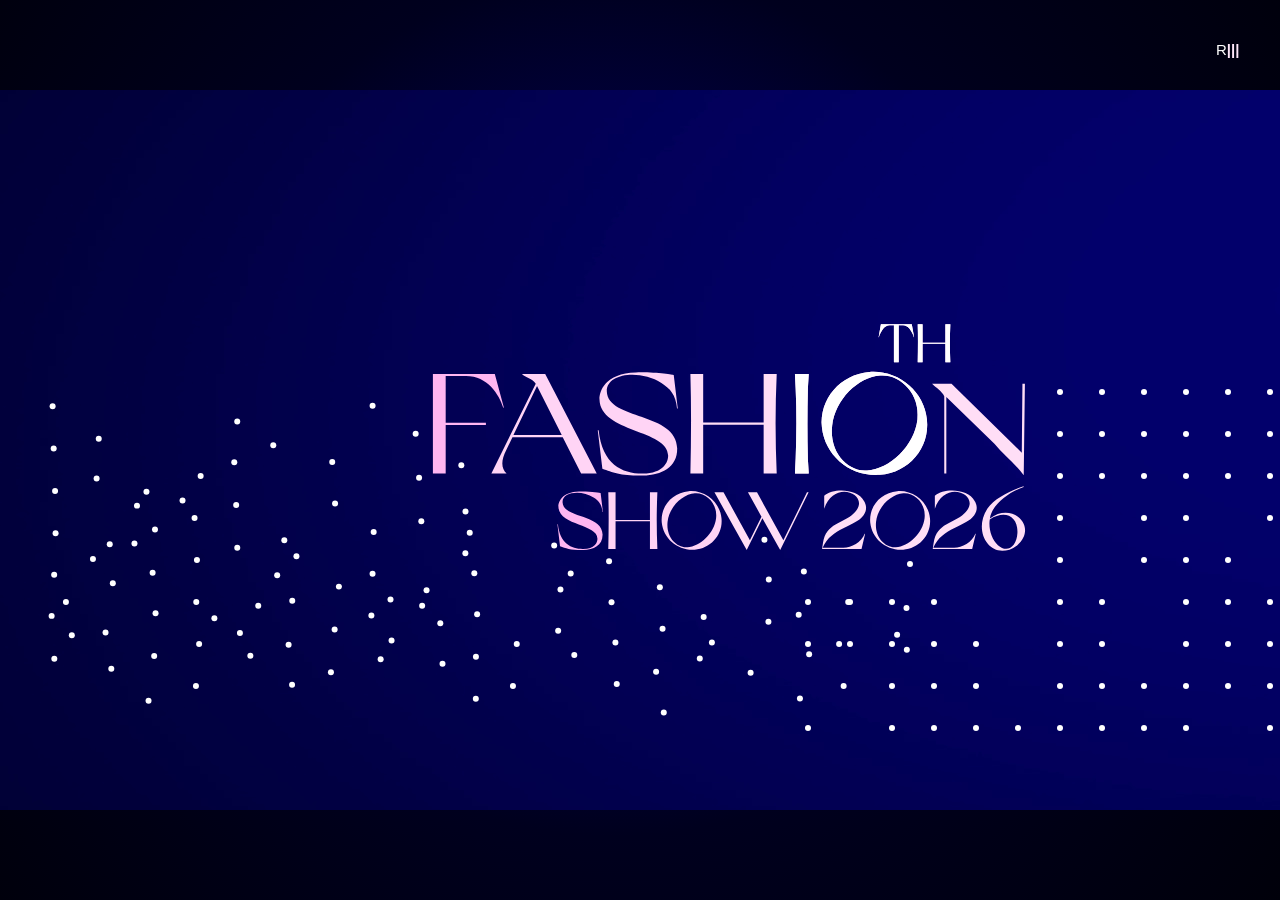
==== commit 3bdb2277: "mouse done - still need enhence performance" ====
--- a/index.html
+++ b/index.html
@@ -190,12 +190,11 @@
                     </label>
                 </div>
                 <div class="geometry-status" id="mouse-interaction-status">Mouse forces off.</div>
-                <div class="slider-group mouse-scroll-row"><span>Attract</span><input type="range" id="mouse-attract-strength" min="0" max="300" value="120" step="1"><span class="val-indicator" id="val-mouse-attract-strength">120</span><button class="mouse-scroll-link-btn active" id="mouse-scroll-link-attract" type="button" data-mouse-scroll-control="attractStrength" aria-pressed="true" title="Link mouse wheel to Attract"></button></div>
-                <div class="slider-group mouse-scroll-row"><span>Repel</span><input type="range" id="mouse-repel-strength" min="0" max="300" value="180" step="1"><span class="val-indicator" id="val-mouse-repel-strength">180</span><button class="mouse-scroll-link-btn active" id="mouse-scroll-link-repel" type="button" data-mouse-scroll-control="repelStrength" aria-pressed="true" title="Link mouse wheel to Repel"></button></div>
-                <div class="slider-group mouse-scroll-row"><span>SVG Targets</span><input type="range" id="mouse-svg-target-count" min="1" max="400" value="1" step="1"><span class="val-indicator" id="val-mouse-svg-target-count">1</span><button class="mouse-scroll-link-btn" id="mouse-scroll-link-svg-targets" type="button" data-mouse-scroll-control="svgTargetCount" aria-pressed="false" title="Link mouse wheel to SVG Targets"></button></div>
-                <div class="slider-group mouse-scroll-row"><span>Radius</span><input type="range" id="mouse-interaction-radius" min="40" max="520" value="220" step="5"><span class="val-indicator" id="val-mouse-interaction-radius">220</span><button class="mouse-scroll-link-btn" id="mouse-scroll-link-radius" type="button" data-mouse-scroll-control="radius" aria-pressed="false" title="Link mouse wheel to Radius"></button></div>
-                <div class="slider-group"><span>Softness</span><input type="range" id="mouse-interaction-softness" min="0.4" max="3" value="1.2" step="0.05"><span class="val-indicator" id="val-mouse-interaction-softness">1.2</span></div>
-                <div class="slider-group"><span>Scroll Step</span><input type="range" id="mouse-scroll-step" min="1" max="20" value="5" step="1"><span class="val-indicator" id="val-mouse-scroll-step">5</span></div>
+                <div class="slider-group"><span>Repel</span><input type="range" id="mouse-repel-strength" min="10" max="300" value="300" step="1"><span class="val-indicator" id="val-mouse-repel-strength">300</span></div>
+                <div class="slider-group"><span>SVG Targets</span><input type="range" id="mouse-svg-target-count" min="1" max="400" value="400" step="1"><span class="val-indicator" id="val-mouse-svg-target-count">400</span></div>
+                <div class="slider-group"><span>Radius</span><input type="range" id="mouse-interaction-radius" min="100" max="520" value="520" step="5"><span class="val-indicator" id="val-mouse-interaction-radius">520</span></div>
+                <div class="slider-group"><span>Softness</span><input type="range" id="mouse-interaction-softness" min="0.4" max="3" value="3" step="0.05"><span class="val-indicator" id="val-mouse-interaction-softness">3</span></div>
+                <div class="slider-group"><span>Scroll Step</span><input type="range" id="mouse-scroll-step" min="1" max="20" value="20" step="1"><span class="val-indicator" id="val-mouse-scroll-step">20</span></div>
             </div>
         </div>
 
--- a/ten26.css
+++ b/ten26.css
@@ -47,6 +47,8 @@
 #canvas-viewport,
 #canvas-viewport * {
     cursor: none;
+    -webkit-user-select: none;
+    user-select: none;
 }
 .layer-container {
     position: absolute; width: 100%; height: 100%;
@@ -581,9 +583,6 @@
 .slider-group.has-lock {
     grid-template-columns: 92px minmax(60px, 1fr) 42px 22px;
 }
-.slider-group.mouse-scroll-row {
-    grid-template-columns: 92px minmax(52px, 1fr) 42px 22px;
-}
 .slider-group span {
     min-width: 0;
     width: auto;
@@ -610,28 +609,6 @@
     width: 22px; height: 22px;
     opacity: 0.56;
     justify-self: end;
-}
-.mouse-scroll-link-btn {
-    width: 22px;
-    height: 22px;
-    padding: 0;
-    display: flex;
-    align-items: center;
-    justify-content: center;
-    background: rgba(255,255,255,0.024);
-    color: rgba(255,255,255,0.72);
-    opacity: 0.42;
-    justify-self: end;
-}
-.mouse-scroll-link-btn.active {
-    color: var(--ui-pink);
-    border-color: rgba(255,212,245, 0.5);
-    background: rgba(255,212,245, 0.12);
-    opacity: 1;
-}
-.mouse-scroll-link-btn svg {
-    width: 14px;
-    height: 14px;
 }
 .value-lock-btn.locked {
     color: var(--ui-pink);
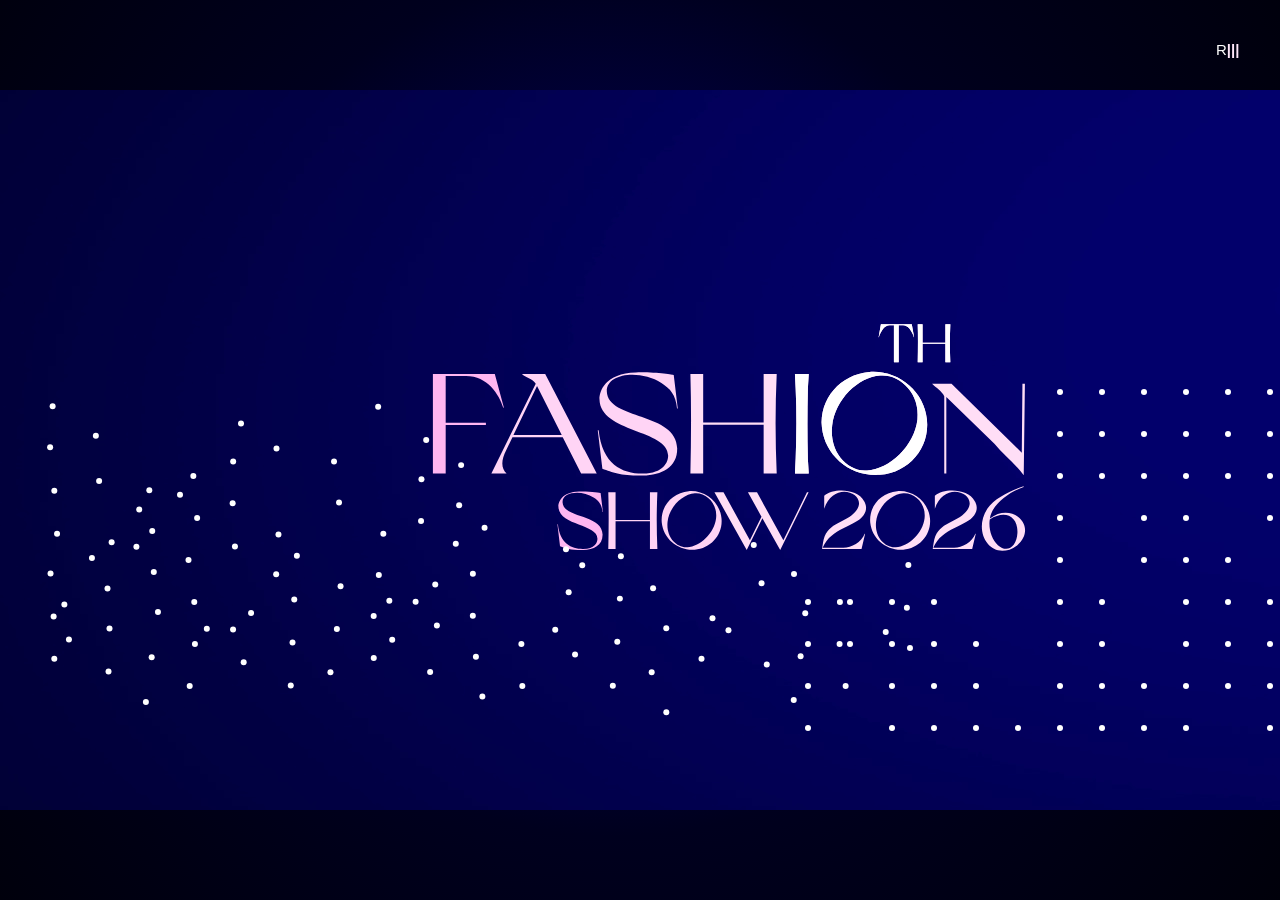
==== commit 61df354d: "ok" ====
--- a/index.html
+++ b/index.html
@@ -211,7 +211,8 @@
         <div class="drawer" id="drawer-flicker">
             <button class="drawer-trigger" id="drawer-trigger-flicker">Flicker</button>
             <div class="drawer-content">
-                <div class="slider-group"><span>Flicker Speed</span><input type="range" id="transition-flicker-speed" min="1" max="30" value="10" step="0.5"><span class="val-indicator" id="val-transition-flicker-speed">10</span></div>
+                <div class="slider-group"><span>Slide Speed</span><input type="range" id="transition-flicker-speed" min="1" max="30" value="10" step="0.5"><span class="val-indicator" id="val-transition-flicker-speed">10</span></div>
+                <div class="slider-group"><span>Overlay Speed</span><input type="range" id="transition-overlay-flicker-speed" min="1" max="30" value="10" step="0.5"><span class="val-indicator" id="val-transition-overlay-flicker-speed">10</span></div>
                 <div class="slider-group"><span>On/Off</span><input type="range" id="transition-flicker-balance" min="10" max="90" value="75" step="1"><span class="val-indicator" id="val-transition-flicker-balance">75</span></div>
                 <div class="slider-group"><span>Wildness</span><input type="range" id="transition-flicker-wildness" min="0" max="100" value="100" step="1"><span class="val-indicator" id="val-transition-flicker-wildness">100</span></div>
                 <div class="slider-group"><span>Old/New</span><input type="range" id="transition-flicker-bias" min="-100" max="100" value="6" step="1"><span class="val-indicator" id="val-transition-flicker-bias">6</span></div>
@@ -334,7 +335,7 @@
                 </section>
                 <section>
                     <h3>Flicker</h3>
-                    <p>Flicker controls the visual flicker style for both vector and raster slides. Flicker Speed controls pulse rate, On/Off controls visible ratio, Wildness adds timing variation, and Old/New biases the outgoing and incoming flicker feel.</p>
+                    <p>Flicker controls the visual flicker style for vector slides, raster slides, and special overlays. Slide Speed controls slide pulse rate, Overlay Speed controls special overlay pulse rate, On/Off controls visible ratio, Wildness adds timing variation, and Old/New biases the outgoing and incoming flicker feel.</p>
                 </section>
                 <section>
                     <h3>Blink</h3>
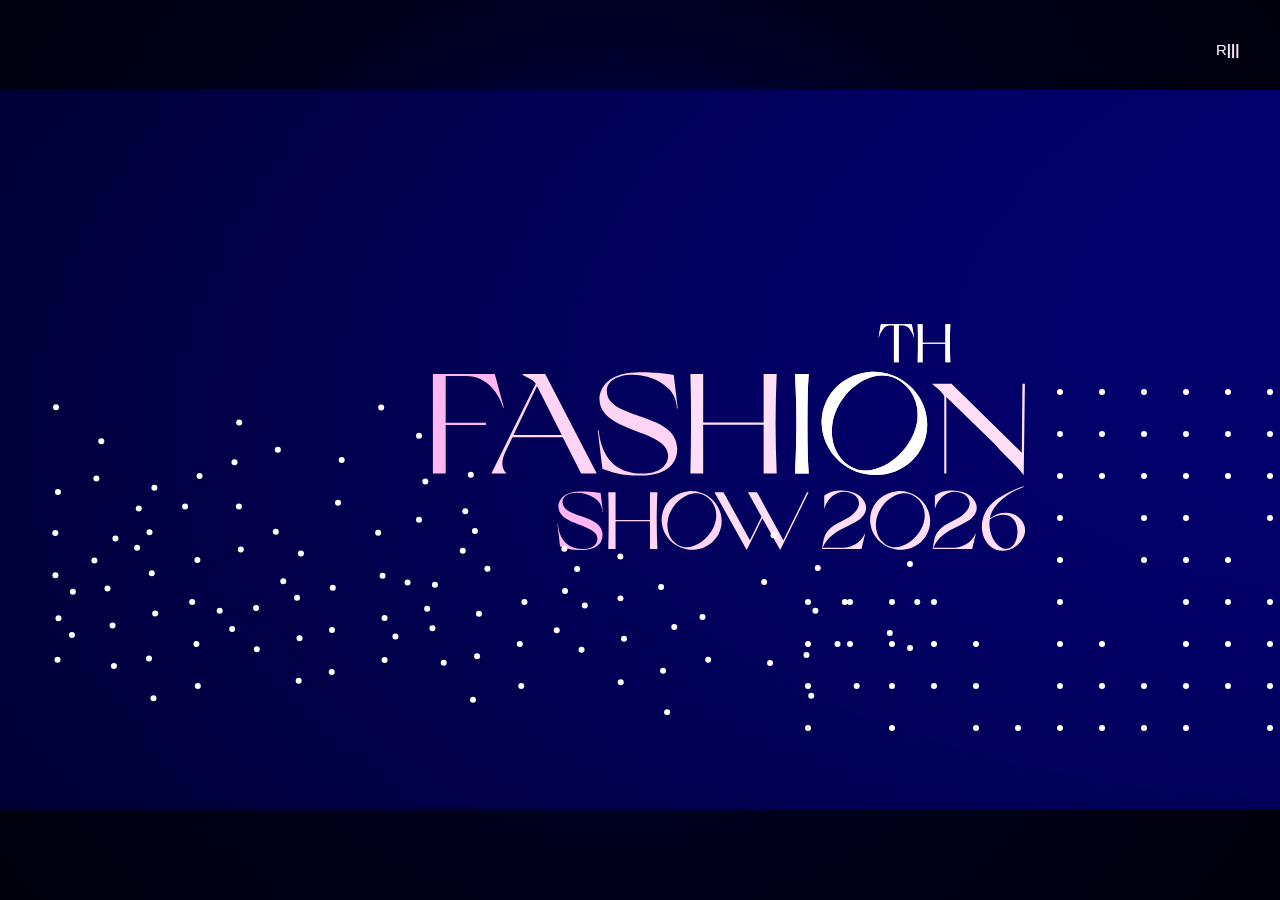
==== commit 32d0632b: "now we can export all" ====
--- a/index.html
+++ b/index.html
@@ -167,6 +167,7 @@
             <div class="drawer-content">
                 <div class="geometry-status" id="auto-transition-status">Left/Right change slides. Space holds the current slide. Up hides the UI. Down restores it. Esc stops flicker.</div>
                 <div class="drawer-section-title">Transition</div>
+                <div class="slider-group"><span>Global Speed</span><input type="range" id="transition-global-speed" min="25" max="300" value="100" step="5"><span class="val-indicator" id="val-transition-global-speed">100%</span></div>
                 <div class="slider-group"><span>Current Time</span><input type="range" id="transition-current-time" min="0.1" max="8" value="3" step="0.05"><span class="val-indicator" id="val-transition-current-time">3</span></div>
                 <div class="slider-group"><span>Current Flicker Start</span><input type="range" id="transition-current-flicker-start" min="0" max="3" value="0" step="0.05"><span class="val-indicator" id="val-transition-current-flicker-start">0</span></div>
                 <div class="slider-group"><span>Next Time</span><input type="range" id="transition-next-time" min="0.1" max="12" value="2" step="0.05"><span class="val-indicator" id="val-transition-next-time">2</span></div>
@@ -353,6 +354,10 @@
                     <h3>Save Settings</h3>
                     <p>Save Settings stores timing, media, masks, special overlays, background, mouse, blink, stage, and view options. It keeps grid layer values untouched; use Presets for layer stacks.</p>
                 </section>
+                <section>
+                    <h3>Project</h3>
+                    <p>Project export saves the full scene in one JSON file, including presets, settings, slides, special overlays, background image, and media configuration. Videos are saved as references only and are not embedded in the JSON.</p>
+                </section>
                 <div class="help-signature">R|||</div>
             </div>
         </div>
@@ -420,6 +425,19 @@
             </div>
         </div>
 
+        <!-- Project Drawer -->
+        <div class="drawer" id="drawer-project">
+            <button class="drawer-trigger" id="drawer-trigger-project">Project</button>
+            <div class="drawer-content">
+                <div class="preset-action-row">
+                    <button class="preset-action-btn pink-action" id="project-export-btn" type="button">Export All</button>
+                    <button class="preset-action-btn" id="project-import-btn" type="button">Import All</button>
+                    <input type="file" class="file-input" id="project-import-file" accept=".json,application/json">
+                </div>
+                <div class="geometry-status" id="project-status">Export or import the full TEN26 scene, preset list, settings list, and media configuration. Videos are references only.</div>
+            </div>
+        </div>
+
     </div>
 
     <script src="paper-full.min.js"></script>
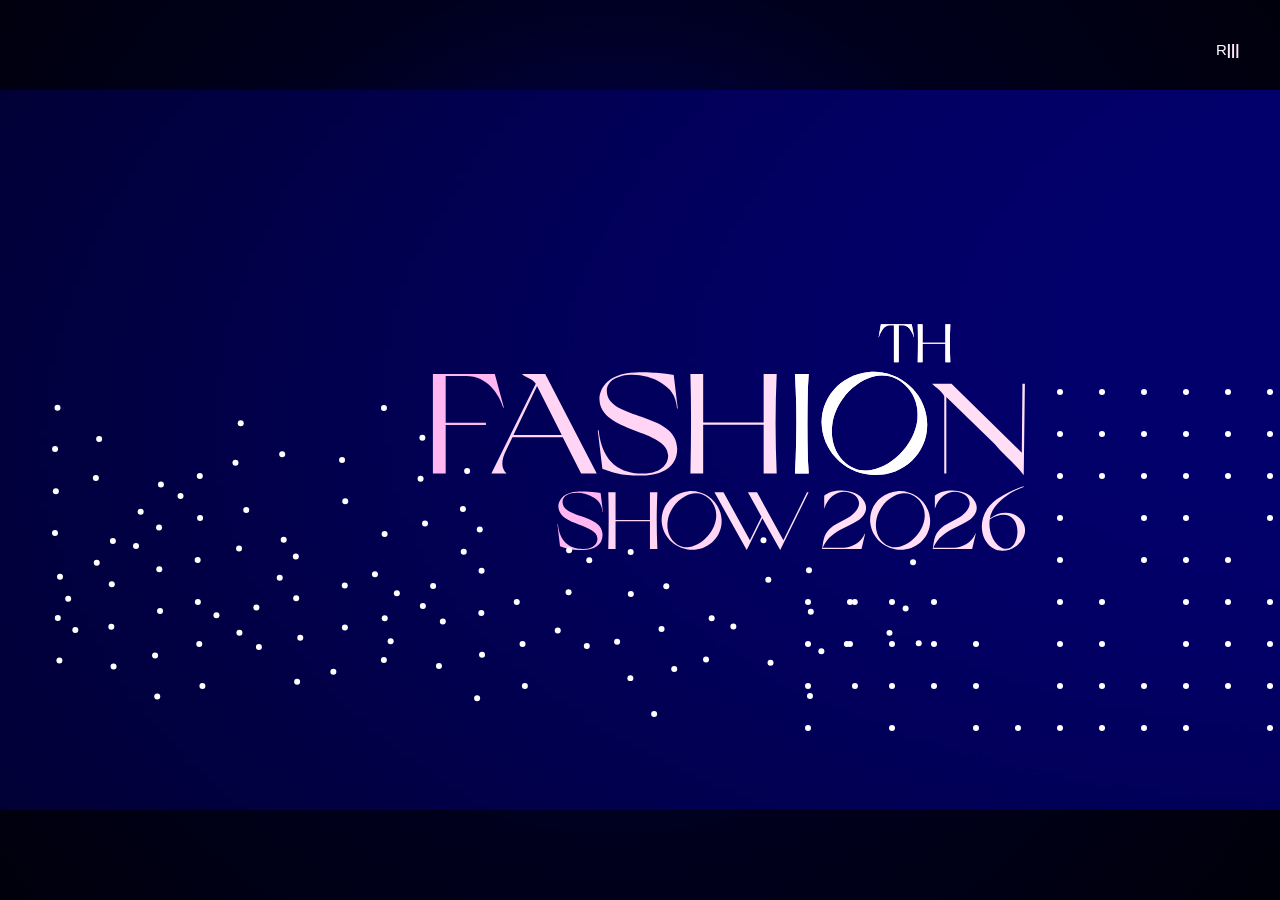
==== commit aaacd053: "cleaned yui... needs a bit more" ====
--- a/index.html
+++ b/index.html
@@ -50,9 +50,9 @@
             <div class="slide-button-grid" id="slide-button-grid" aria-label="Slide navigation buttons"></div>
         </div>
 
-        <!-- Grid Layers Drawer -->
+        <!-- Layer Lab Drawer -->
         <div class="drawer" id="drawer-dot-matrix" data-left-panel="motion">
-            <button class="drawer-trigger" id="drawer-trigger-dot-matrix">Grid Layers</button>
+            <button class="drawer-trigger" id="drawer-trigger-dot-matrix">Layer Lab</button>
             <div class="drawer-content">
                 <div class="matrix-action-row">
                     <button class="preset-action-btn" id="matrix-open-all" type="button">Expand</button>
@@ -65,7 +65,7 @@
                     <button class="preset-action-btn" id="matrix-copy-above" type="button">Copy Above</button>
                     <button class="preset-action-btn" id="matrix-copy-below" type="button">Copy Below</button>
                 </div>
-                <div class="geometry-status" id="matrix-status">Grid layer controls open beside this drawer.</div>
+                <div class="geometry-status" id="matrix-status">Layer Lab opens beside this drawer.</div>
             </div>
         </div>
 
@@ -292,23 +292,23 @@
                 </section>
                 <section>
                     <h3>Overview</h3>
-                    <p>TEN26 animates active grid layers between grid homes and slide targets on one shared stage. Upload Media supplies vector and raster sources, Timing controls the slideshow motion, Grid Masking shapes how grid-home dots hide and return, and Advanced Options controls layout, flicker style, and blink behavior.</p>
+                    <p>TEN26 animates active grid layers between grid homes and slide targets on one shared stage. Layer Lab controls the dot layers, Media supplies vector and raster sources, Playback controls slideshow timing, Rhythm controls flicker and blink, Look controls canvas appearance, Layout controls grid placement, and Save handles presets, settings, and full projects.</p>
                 </section>
                 <section>
                     <h3>Header Controls</h3>
                     <p>Left arrow or keyboard Left immediately goes to the previous slide. Right arrow or keyboard Right immediately goes to the next slide. The center hold button or Space attracts dots to the current slide while held. Keyboard Up hides the UI, and keyboard Down restores it. The fast-forward button runs automatic slide changes using the current slide source duration.</p>
                 </section>
                 <section>
-                    <h3>Grid Layers</h3>
-                    <p>Grid Layers controls each active grid layer. Use the eye button to hide a layer, copy layers above or below the selection, rename layers, delete layers, and reorder them. Target chooses whether that layer follows SVG fills, paths, or anchors. The three color groups set Grid, Mid, and Target color, and Mid Point shifts where the mid color and mid size happen between grid and target. The main Random button here only randomizes unlocked values inside the layer stack.</p>
+                    <h3>Layer Lab</h3>
+                    <p>Layer Lab starts with All Layers, a batch editor that pushes motion, size, color, and target values into every active layer, including hidden layers. Force lets it overwrite locked values. Below it, each layer keeps the dense horizontal stack for visibility, copy, rename, delete, reorder, target type, colors, size, and motion.</p>
                 </section>
                 <section>
                     <h3>View Options</h3>
                     <p>View Options changes preview zoom, frame cap, fullscreen, and the info overlay. It does not resize the stage or move grid or slide coordinates.</p>
                 </section>
                 <section>
-                    <h3>Upload Media</h3>
-                    <p>Upload Media groups Vector, Raster, and Grid Masking. Use it to load slide sources, position them on the canvas, and control how grid-home dots react to those sources.</p>
+                    <h3>Media</h3>
+                    <p>Media groups Vector, Raster, Special Overlays, and Grid Masking. Use it to load slide sources, position them on the canvas, assign overlays, and control how grid-home dots react to those sources.</p>
                 </section>
                 <section>
                     <h3>Vector</h3>
@@ -327,12 +327,12 @@
                     <p>Timing controls the two slide phases. Current Time sends dots to the current slide, Next Time sends them to the next slide, and each Flicker Start slider chooses when that phase begins flickering. After the next phase, dots release back to the grid using the layer values.</p>
                 </section>
                 <section>
-                    <h3>Advanced Options</h3>
-                    <p>Advanced Options groups Grid, Flicker, and Blink. Grid handles layout, Flicker shapes the visual flicker rhythm, and Blink applies shared visibility timing across layers.</p>
-                </section>
-                <section>
-                    <h3>Grid</h3>
-                    <p>Grid sets columns, rows, spacing, and X/Y offset for the selected layer. Apply To All copies that layout to every active layer. Motion and force values come from the Grid Layers stack.</p>
+                    <h3>Rhythm</h3>
+                    <p>Rhythm groups Flicker and Blink. Flicker shapes the visual slide and overlay pulse. Blink applies shared visibility timing across layers.</p>
+                </section>
+                <section>
+                    <h3>Advanced Layout</h3>
+                    <p>Layout lives in the right panel because it is an advanced setup feature. Grid sets columns, rows, spacing, and X/Y offset for each active layer. Apply To All copies the selected layer layout to every active layer.</p>
                 </section>
                 <section>
                     <h3>Flicker</h3>
--- a/ten26.css
+++ b/ten26.css
@@ -322,24 +322,11 @@
     color: rgba(219,247,255,0.96);
 }
 .drawer-trigger.inactive-title { color: rgba(212,255,222,0.62); opacity: 0.66; }
-#drawer-dot-matrix { order: 1; }
 #drawer-trigger-dot-matrix {
     justify-content: flex-end;
     text-align: right;
     color: rgba(255,212,245,0.78);
 }
-#drawer-view-options { order: 3; }
-#drawer-slides { order: 4; }
-#drawer-image-slides { order: 5; }
-#drawer-timing { order: 6; }
-#drawer-mouse-interaction { order: 7; }
-#drawer-flicker { order: 8; }
-#drawer-bg { order: 9; }
-#drawer-presets { order: 10; }
-#drawer-save-settings { order: 11; }
-#drawer-grid { order: 12; }
-#drawer-help { order: 13; }
-#drawer-blink-mode { order: 3; }
 #drawer-trigger-help {
     color: var(--ui-pink);
 }
@@ -2169,7 +2156,7 @@
     box-shadow: 0 0 0 1px rgba(255,197,244,0.58);
 }
 
-/* Right-panel Grid Layers layout */
+/* Layer Lab layout */
 #grid-control-panel.retired-panel {
     display: none !important;
 }
@@ -2335,17 +2322,6 @@
     }
 }
 
-#drawer-dot-matrix { order: 1; }
-#drawer-view-options { order: 2; }
-#drawer-upload-media { order: 3; }
-#drawer-timing { order: 4; }
-#drawer-mouse-interaction { order: 5; }
-#drawer-advanced-options { order: 6; }
-#drawer-bg { order: 7; }
-#drawer-presets { order: 8; }
-#drawer-save-settings { order: 9; }
-#drawer-help { order: 10; }
-
 .drawer-group-content > .drawer {
     margin: 0;
 }
@@ -2503,3 +2479,101 @@
     margin: 0 auto;
     justify-content: center;
 }
+
+#drawer-dot-matrix { order: 1; }
+#drawer-media { order: 2; }
+#drawer-playback { order: 3; }
+#drawer-interaction { order: 4; }
+#drawer-rhythm { order: 5; }
+#drawer-look { order: 6; }
+#drawer-layout { order: 7; }
+#drawer-save { order: 8; }
+#drawer-help { order: 9; }
+
+.global-layer-drawer {
+    border-color: rgba(0,174,239,0.22);
+    background: rgba(0,58,96,0.16);
+}
+
+.global-layer-header {
+    gap: 8px;
+}
+
+.global-layer-badge {
+    display: inline-flex;
+    align-items: center;
+    justify-content: center;
+    width: 28px;
+    height: 22px;
+    border: 1px solid rgba(0,174,239,0.35);
+    border-radius: 6px;
+    color: rgba(219,247,255,0.96);
+    font-size: 10px;
+    letter-spacing: 0.02em;
+    background: rgba(0,174,239,0.10);
+}
+
+.global-layer-trigger {
+    flex: 1 1 auto;
+}
+
+.global-layer-force {
+    display: inline-flex;
+    align-items: center;
+    gap: 5px;
+    min-width: max-content;
+    font-size: 10px;
+    color: rgba(255,255,255,0.66);
+    cursor: pointer;
+}
+
+.global-layer-force input {
+    accent-color: var(--ui-cyan);
+}
+
+.global-layer-content {
+    padding: 10px;
+    display: grid;
+    gap: 10px;
+}
+
+.global-layer-actions {
+    display: grid;
+    grid-template-columns: repeat(4, minmax(0, 1fr));
+    gap: 6px;
+}
+
+.global-layer-top-row {
+    grid-template-columns: minmax(112px, 0.9fr) repeat(3, auto) minmax(160px, 1fr);
+}
+
+.global-layer-category-grid {
+    gap: 10px;
+}
+
+.global-mixed-value .val-indicator,
+.global-mixed-value .compact-color-label,
+.global-mixed-value > span:first-child {
+    color: rgba(0,174,239,0.96);
+}
+
+.global-mixed-value .val-indicator {
+    min-width: 42px;
+}
+
+@media (max-width: 1180px) {
+    .global-layer-top-row {
+        grid-template-columns: repeat(2, minmax(180px, 1fr));
+    }
+
+    .global-layer-actions {
+        grid-template-columns: repeat(2, minmax(0, 1fr));
+    }
+}
+
+@media (max-width: 860px) {
+    .global-layer-top-row,
+    .global-layer-actions {
+        grid-template-columns: 1fr;
+    }
+}
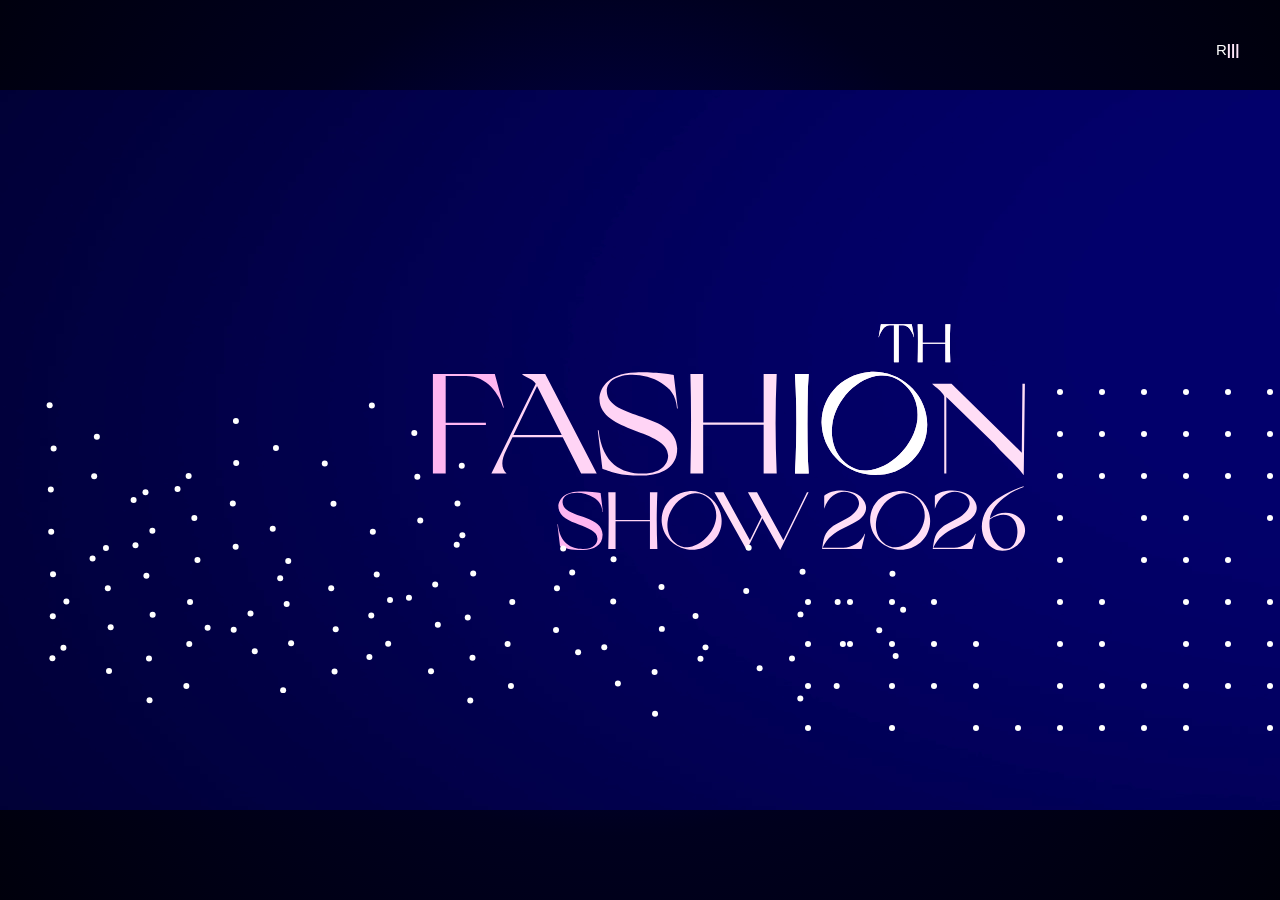
==== commit fc7433a0: "bettwer ui" ====
--- a/index.html
+++ b/index.html
@@ -292,7 +292,7 @@
                 </section>
                 <section>
                     <h3>Overview</h3>
-                    <p>TEN26 animates active grid layers between grid homes and slide targets on one shared stage. Layer Lab controls the dot layers, Media supplies vector and raster sources, Playback controls slideshow timing, Rhythm controls flicker and blink, Look controls canvas appearance, Layout controls grid placement, and Save handles presets, settings, and full projects.</p>
+                    <p>TEN26 animates active grid layers between grid homes and slide targets on one shared stage. Layer Lab controls the dot layers, View Options controls preview scale and display feedback, Media supplies vector and raster sources, Timing controls slideshow motion, Rhythm controls flicker and blink, Look controls canvas appearance and grid setup, and Save handles presets, settings, and full projects.</p>
                 </section>
                 <section>
                     <h3>Header Controls</h3>
@@ -331,8 +331,8 @@
                     <p>Rhythm groups Flicker and Blink. Flicker shapes the visual slide and overlay pulse. Blink applies shared visibility timing across layers.</p>
                 </section>
                 <section>
-                    <h3>Advanced Layout</h3>
-                    <p>Layout lives in the right panel because it is an advanced setup feature. Grid sets columns, rows, spacing, and X/Y offset for each active layer. Apply To All copies the selected layer layout to every active layer.</p>
+                    <h3>Grid</h3>
+                    <p>Grid lives inside Look. It sets columns, rows, spacing, and X/Y offset for each active layer. Apply To All copies the selected layer grid setup to every active layer.</p>
                 </section>
                 <section>
                     <h3>Flicker</h3>
--- a/ten26.css
+++ b/ten26.css
@@ -2481,12 +2481,12 @@
 }
 
 #drawer-dot-matrix { order: 1; }
-#drawer-media { order: 2; }
-#drawer-playback { order: 3; }
-#drawer-interaction { order: 4; }
-#drawer-rhythm { order: 5; }
-#drawer-look { order: 6; }
-#drawer-layout { order: 7; }
+#drawer-view-options { order: 2; }
+#drawer-media { order: 3; }
+#drawer-timing { order: 4; }
+#drawer-interaction { order: 5; }
+#drawer-rhythm { order: 6; }
+#drawer-look { order: 7; }
 #drawer-save { order: 8; }
 #drawer-help { order: 9; }
 
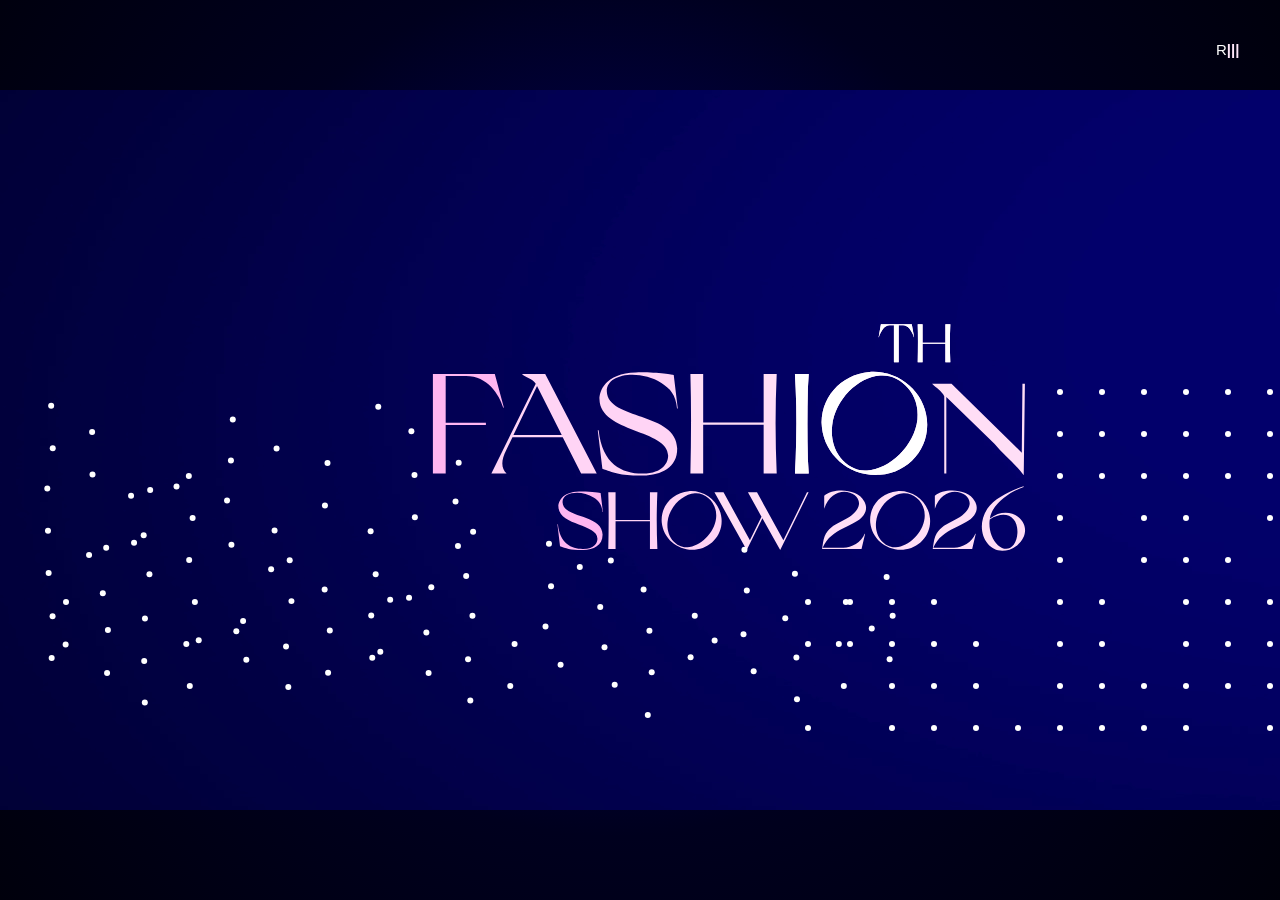
==== commit 304a0682: "time to del the junk files" ====
--- a/index.html
+++ b/index.html
@@ -292,7 +292,7 @@
                 </section>
                 <section>
                     <h3>Overview</h3>
-                    <p>TEN26 animates active grid layers between grid homes and slide targets on one shared stage. Layer Lab controls the dot layers, View Options controls preview scale and display feedback, Media supplies vector and raster sources, Timing controls slideshow motion, Rhythm controls flicker and blink, Look controls canvas appearance and grid setup, and Save handles presets, settings, and full projects.</p>
+                    <p>TEN26 animates active grid layers between grid homes and slide targets on one shared stage. Layer Lab controls the dot layers, View Options controls preview scale and display feedback, Media supplies vector and raster sources, Timing controls slideshow motion, Flicker controls visual pulses, Blink controls shared dot visibility, Look controls canvas appearance and grid setup, and Save handles presets, settings, and full projects.</p>
                 </section>
                 <section>
                     <h3>Header Controls</h3>
@@ -325,10 +325,6 @@
                 <section>
                     <h3>Timing</h3>
                     <p>Timing controls the two slide phases. Current Time sends dots to the current slide, Next Time sends them to the next slide, and each Flicker Start slider chooses when that phase begins flickering. After the next phase, dots release back to the grid using the layer values.</p>
-                </section>
-                <section>
-                    <h3>Rhythm</h3>
-                    <p>Rhythm groups Flicker and Blink. Flicker shapes the visual slide and overlay pulse. Blink applies shared visibility timing across layers.</p>
                 </section>
                 <section>
                     <h3>Grid</h3>
--- a/ten26.css
+++ b/ten26.css
@@ -2484,11 +2484,12 @@
 #drawer-view-options { order: 2; }
 #drawer-media { order: 3; }
 #drawer-timing { order: 4; }
-#drawer-interaction { order: 5; }
-#drawer-rhythm { order: 6; }
-#drawer-look { order: 7; }
-#drawer-save { order: 8; }
-#drawer-help { order: 9; }
+#drawer-mouse-interaction { order: 5; }
+#drawer-flicker { order: 6; }
+#drawer-blink-mode { order: 7; }
+#drawer-look { order: 8; }
+#drawer-save { order: 9; }
+#drawer-help { order: 10; }
 
 .global-layer-drawer {
     border-color: rgba(0,174,239,0.22);
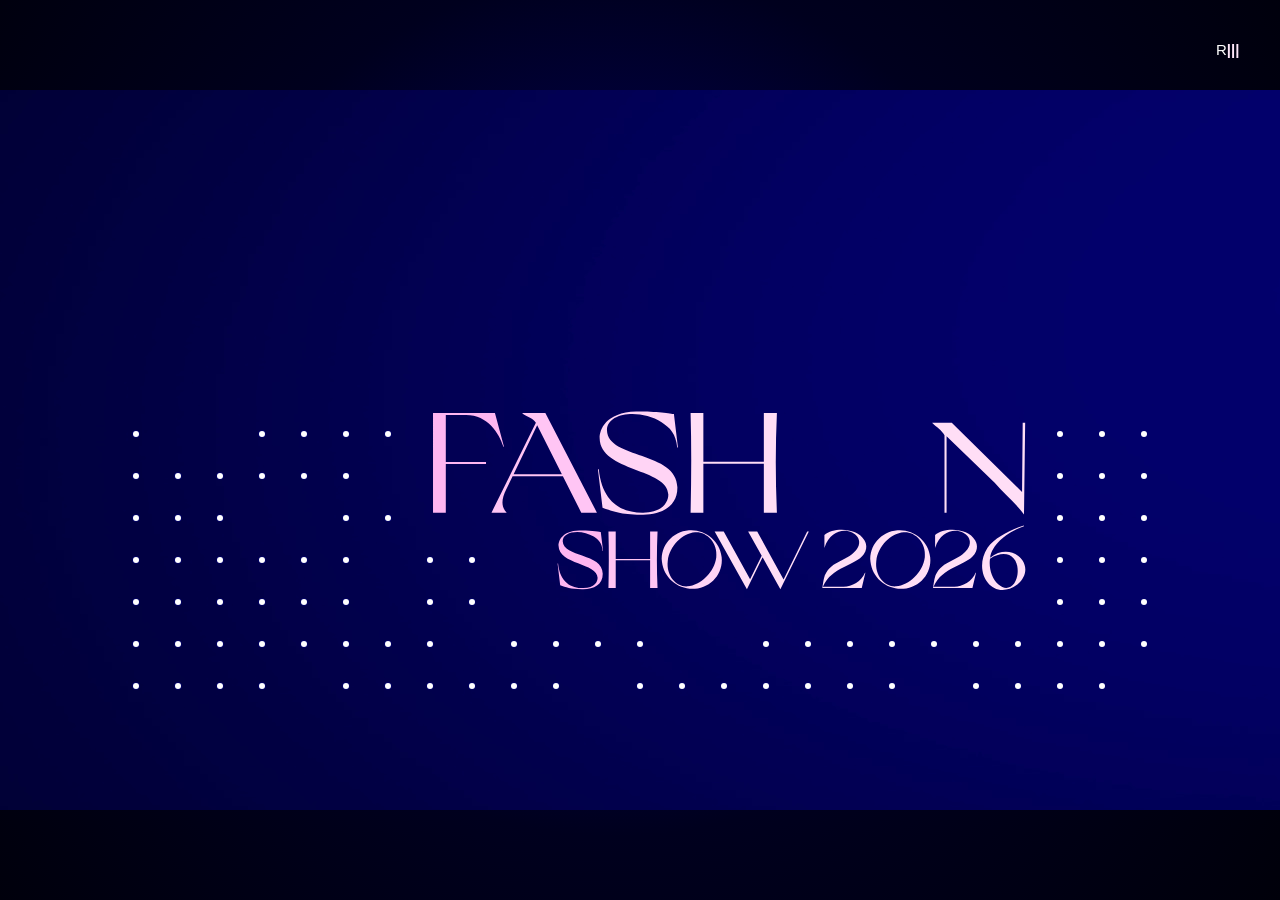
==== commit 4e209c29: "final  - can run faster" ====
--- a/index.html
+++ b/index.html
@@ -288,19 +288,23 @@
                 </div>
                 <section>
                     <h3>Shortcuts</h3>
-                    <p>Up hides the UI. Down restores it. Left and Right perform slide flicker. Space attracts dots to the current slide. Esc stops flicker.</p>
+                    <p>Left and Right start the slide advance and flicker flow. Space attracts dots to the current slide while held. Up hides the UI, Down restores it, and Esc stops an active transition.</p>
                 </section>
                 <section>
                     <h3>Overview</h3>
-                    <p>TEN26 animates active grid layers between grid homes and slide targets on one shared stage. Layer Lab controls the dot layers, View Options controls preview scale and display feedback, Media supplies vector and raster sources, Timing controls slideshow motion, Flicker controls visual pulses, Blink controls shared dot visibility, Look controls canvas appearance and grid setup, and Save handles presets, settings, and full projects.</p>
+                    <p>TEN26 animates active dot layers between grid homes, SVG targets, raster targets, and special overlays on one shared stage. The main drawers are Layer Lab, View Options, Media, Timing, Mouse Interaction, Flicker, Blink, Look, Save, and Help.</p>
                 </section>
                 <section>
                     <h3>Header Controls</h3>
-                    <p>Left arrow or keyboard Left immediately goes to the previous slide. Right arrow or keyboard Right immediately goes to the next slide. The center hold button or Space attracts dots to the current slide while held. Keyboard Up hides the UI, and keyboard Down restores it. The fast-forward button runs automatic slide changes using the current slide source duration.</p>
+                    <p>The left and right header buttons start the same slide advance flow as the keyboard arrows. The center hold button and Space pull active dots into the current slide target. The fast-forward button runs automatic slide changes using SVG or media duration.</p>
                 </section>
                 <section>
                     <h3>Layer Lab</h3>
-                    <p>Layer Lab starts with All Layers, a batch editor that pushes motion, size, color, and target values into every active layer, including hidden layers. Force lets it overwrite locked values. Below it, each layer keeps the dense horizontal stack for visibility, copy, rename, delete, reorder, target type, colors, size, and motion.</p>
+                    <p>Layer Lab starts with All Layers, a batch editor that pushes motion, size, color, and target values into every active layer, including hidden layers. Force lets it overwrite locked values. Each layer keeps controls for visibility, copy above, copy below, rename, delete, reorder, target type, colors, size, and motion.</p>
+                </section>
+                <section class="creative-use">
+                    <h3>Creative Use</h3>
+                    <p>Work iteratively. Shape one layer, copy it above or below, then offset the copy with target type, spacing, pull, radius, orbit, size, or color. Use All Layers to unify values across the whole stack, then break only the layers that need character. Lock values you want protected, set random limits around the values that should move, and use Random to explore inside those limits instead of destroying the system. Save the strongest layer stack as a preset, then keep iterating from it.</p>
                 </section>
                 <section>
                     <h3>View Options</h3>
@@ -327,6 +331,10 @@
                     <p>Timing controls the two slide phases. Current Time sends dots to the current slide, Next Time sends them to the next slide, and each Flicker Start slider chooses when that phase begins flickering. After the next phase, dots release back to the grid using the layer values.</p>
                 </section>
                 <section>
+                    <h3>Mouse Interaction</h3>
+                    <p>Mouse Interaction is a main drawer. Left hold pulls a limited set of SVG target dots toward the pointer. Right hold repels dots inside the radius. Strength, target count, radius, softness, and scroll step tune how direct or loose the pointer feels.</p>
+                </section>
+                <section>
                     <h3>Grid</h3>
                     <p>Grid lives inside Look. It sets columns, rows, spacing, and X/Y offset for each active layer. Apply To All copies the selected layer grid setup to every active layer.</p>
                 </section>
@@ -344,11 +352,11 @@
                 </section>
                 <section>
                     <h3>Presets</h3>
-                    <p>Add Preset saves the current grid layer stack and random limits. The X removes the selected preset unless it is the last one. Export writes all presets to JSON. Import loads a saved preset file and replaces the current list.</p>
+                    <p>Presets store layer stacks, layer order, random limits, and layer locks. Apply changes layers only, keeping timing, media, masks, blink, mouse, and background intact. Export writes the preset list to JSON. Import replaces the visible preset list.</p>
                 </section>
                 <section>
                     <h3>Save Settings</h3>
-                    <p>Save Settings stores timing, media, masks, special overlays, background, mouse, blink, stage, and view options. It keeps grid layer values untouched; use Presets for layer stacks.</p>
+                    <p>Save Settings stores timing, media, masks, special overlays, background, mouse, blink, stage, and view options. Apply keeps layer values untouched; use Presets for the layer stack itself.</p>
                 </section>
                 <section>
                     <h3>Project</h3>
--- a/ten26.css
+++ b/ten26.css
@@ -1311,6 +1311,11 @@
     font-size: 11px;
     line-height: 1.45;
 }
+.help-content .creative-use,
+.help-content .creative-use h3,
+.help-content .creative-use p {
+    color: rgba(255,255,255,0.94);
+}
 .help-signature {
     margin-top: 12px;
     text-align: right;
